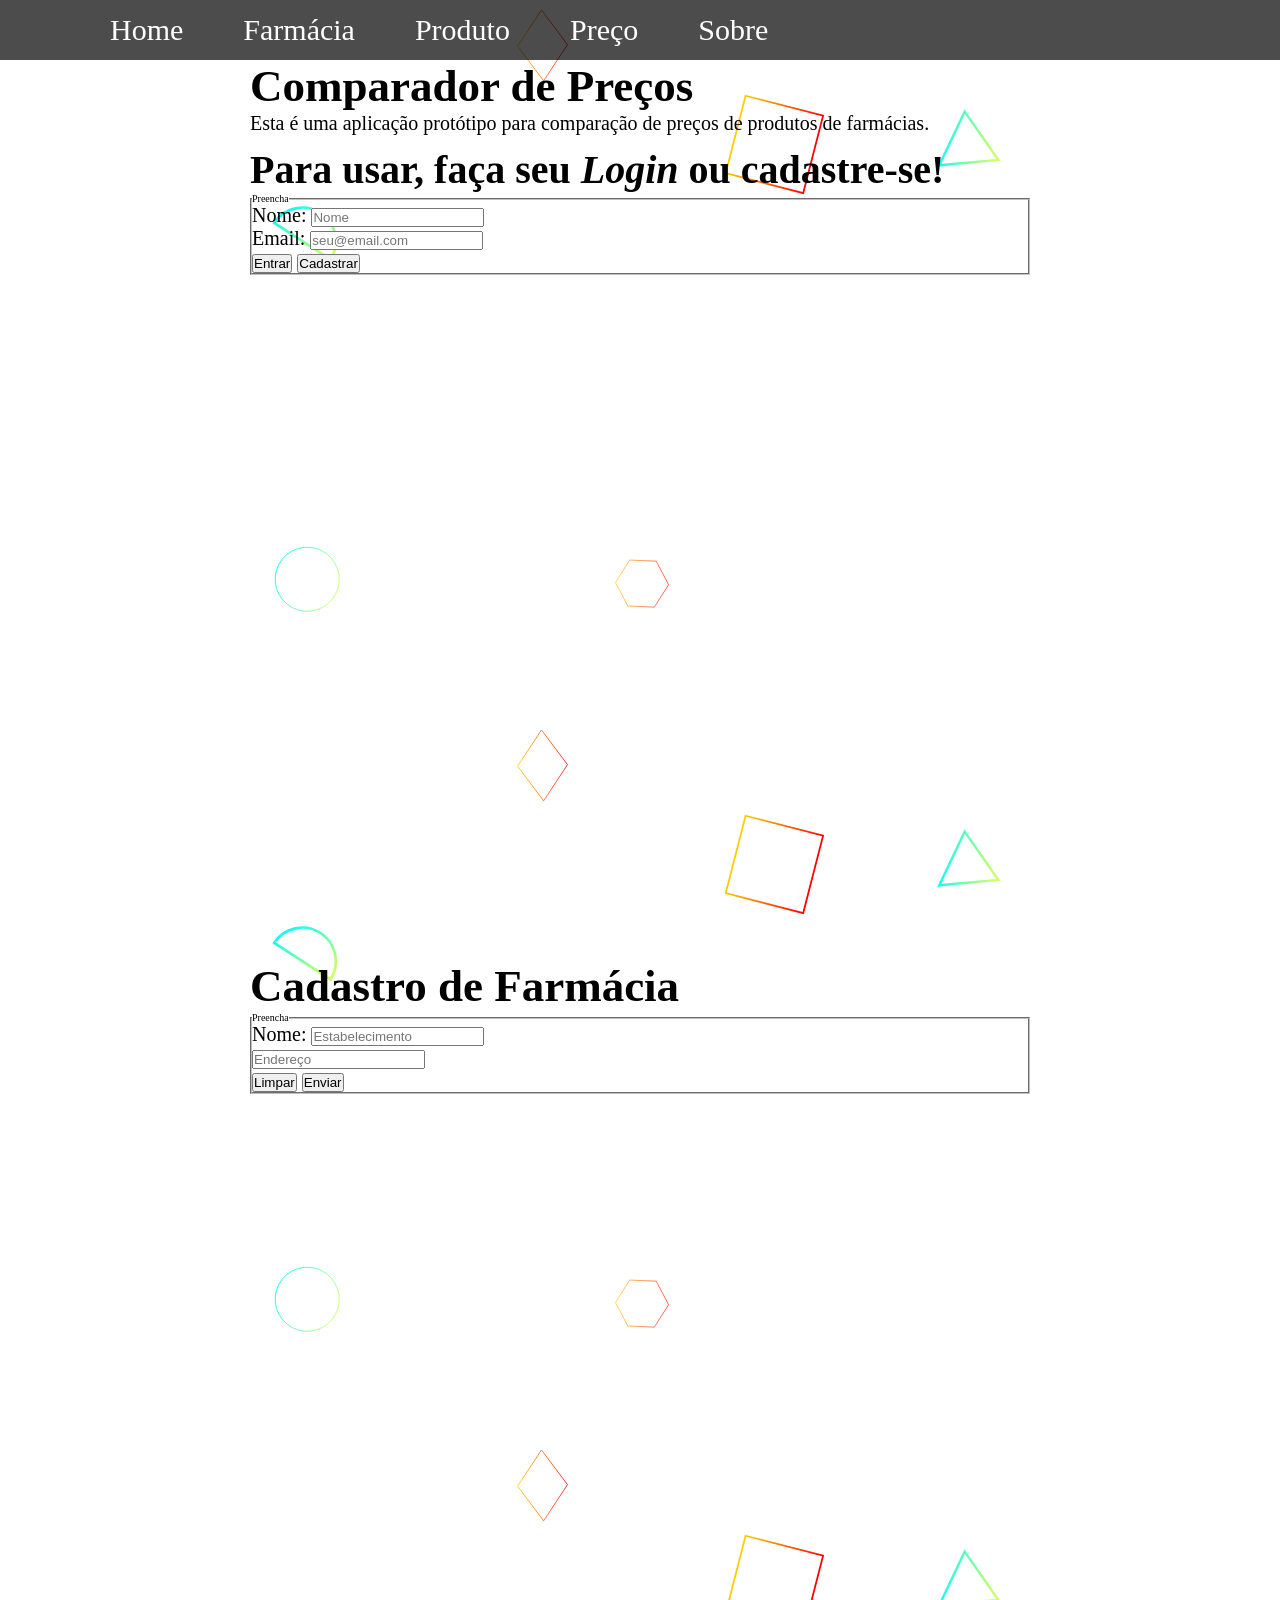
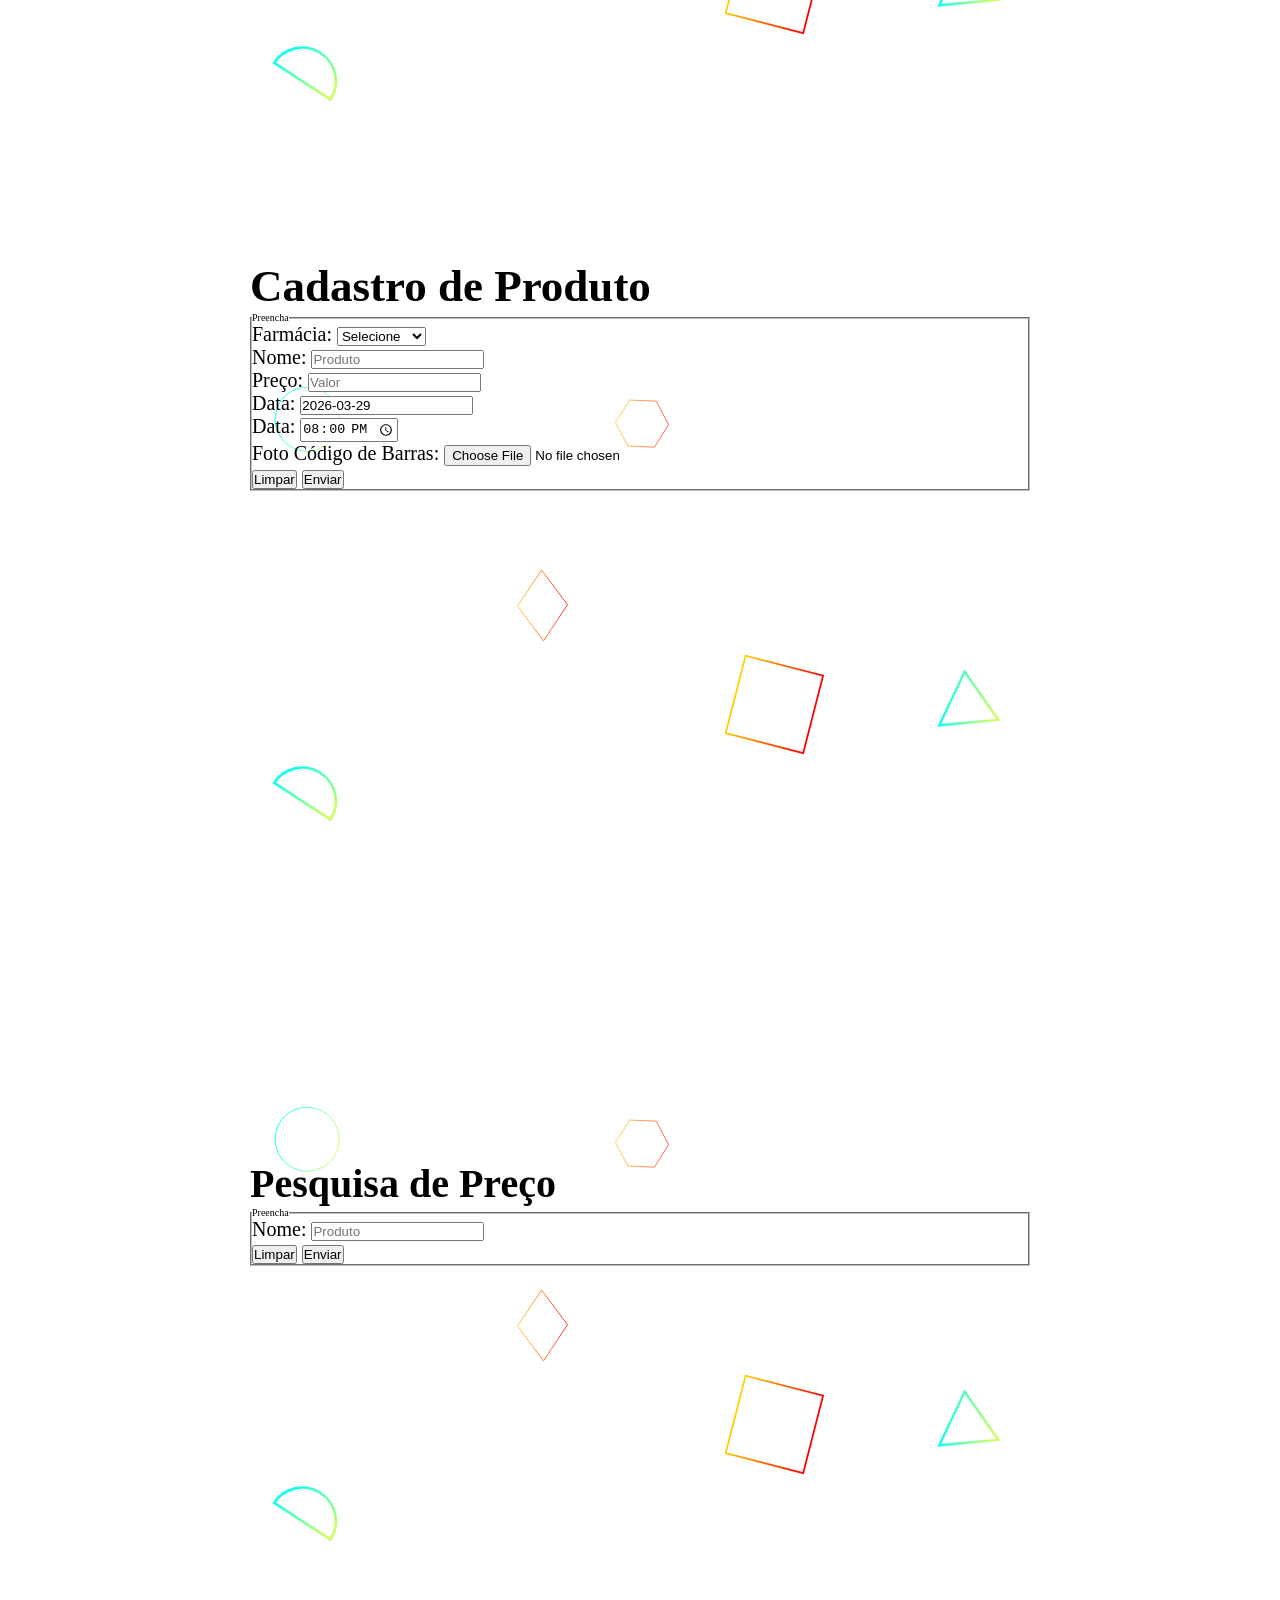
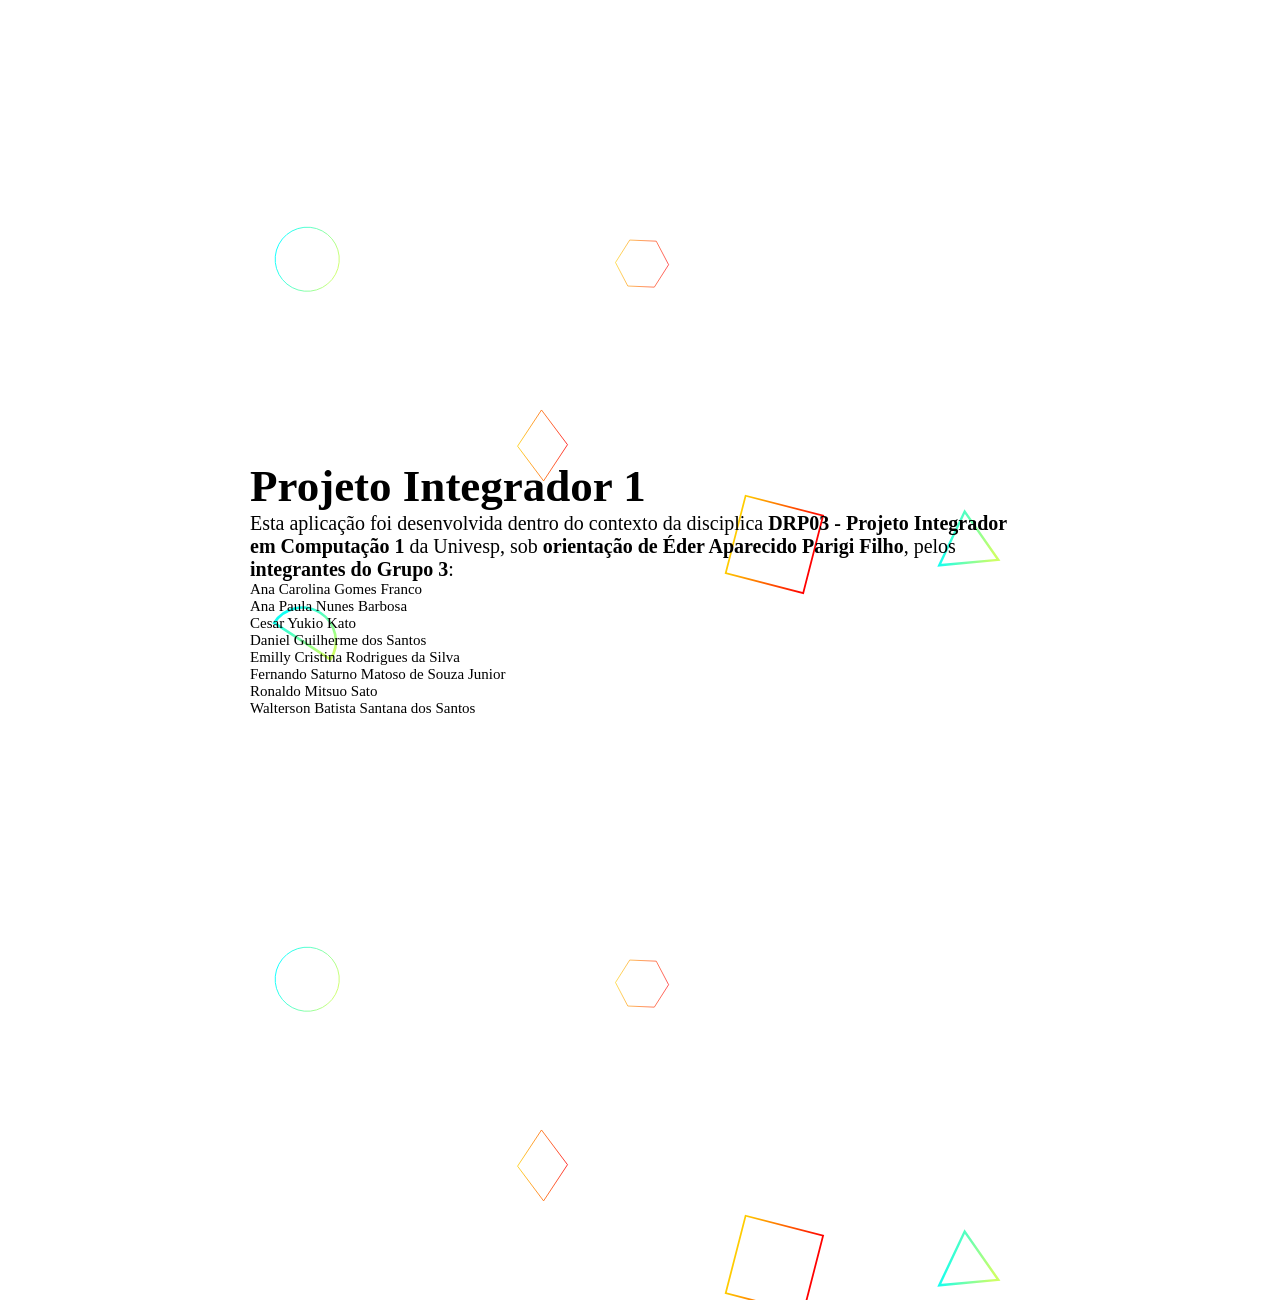
==== index.html @ 7cfabc52 "Inicializando" ====
<!DOCTYPE html>
<html lang="pt-BR">

<head>
  <meta charset="UTF-8">
  <meta name="viewport" content="width=device-width, initial-scale=0">
  <title>Projeto Integrador 1</title>
  <link rel="preconnect" href="https://fonts.googleapis.com">
  <link rel="preconnect" href="https://fonts.gstatic.com" crossorigin>
  <link
    href="https://fonts.googleapis.com/css2?family=Montserrat:ital,wght@0,100..900;1,100..900&family=Open+Sans:ital,wght@0,300..800;1,300..800&display=swap"
    rel="stylesheet">
  <link rel="stylesheet" href="./assets/css/styles.css">
</head>

<body id="body" class="main-bg main-content">

  <!--Menu de Navegação-->
  <aside id="menu" class="menu">
    <div class="menu-content">
      <nav>
        <ul>
          <li><a href="#home">Home</a></li>
          <li><a href="#formulario-farmacia">Farmácia</a></li>
          <li><a href="#formulario-produto">Produto</a></li>
          <li><a href="#formulario-preco">Preço</a></li>
          <li><a href="#about">Sobre</a></li>
        </ul>
      </nav>
    </div>
  </aside>

  <div class="menu-spacing"></div>

  <!--Home-->
  <section class="main-content section-page">
    <div id="home" class="home" action="#">
      <h2>Comparador de Preços</h2>
      <p>
        Esta é uma aplicação protótipo para comparação de preços de produtos de farmácias.
      </p>
      <br>
      <h3>
        Para usar, faça seu <i>Login</i> ou cadastre-se!
      </h3>
      <form id="login-cadastro" action="#" method="get" target="_blank">
        <fieldset class="fieldset">
          <legend>Preencha</legend>
          <p>
            <label for="nome-usuario">Nome:</label>
            <input type="text" id="nome-usuario" name="nome-usuario" placeholder="Nome" required>
          </p>
          <p>
            <label for="email-usuario">Email:</label>
            <input type="email" id="email-usuario" name="email-usuario" placeholder="seu@email.com" required>
          </p>
          <p>
            <button type="submit">Entrar</button>
            <button type="submit">Cadastrar</button>
          </p>
        </fieldset>
      </form>
    </div>
  </section>

  <div class="menu-spacing"></div>

  <!--Cadastro Farmácia-->
  <section class="main-content section-page">
    <h2>Cadastro de Farmácia</h2>
    <form id="formulario-farmacia" action="#" method="get" target="_blank">
      <fieldset class="fieldset">
        <legend>Preencha</legend>
        <p>
          <label for="nome_farmacia">Nome:</label>
          <input type="text" id="nome_farmacia" name="nome_farmacia" placeholder="Estabelecimento" required>
        </p>
        <p>
          <label for="endereco"></label>
          <input type="text" id="endereco" name="endereco" placeholder="Endereço" required>
        </p>
        <p class="button">
          <button type="reset">Limpar</button>
          <button type="submit">Enviar</button>
        </p>
      </fieldset>
    </form>
  </section>

  <div class="menu-spacing"></div>

  <!--Cadastro Produto-->
  <section class="main-content section-page">
    <h2>Cadastro de Produto</h2>
    <form id="formulario-produto" action="#" method="get" target="_blank">
      <fieldset class="fieldset">
        <legend>Preencha</legend>
        <p>
          <label for="select">Farmácia:</label>
          <select id="select" name="select">
            <option value="Valor 0" label="Selecione"></option>
            <option value="Valor 1" label="Farmácia 1"></option>
            <option value="Valor 2" label="Farmácia 2"></option>
            <option value="Valor 3" label="Farmácia 3"></option>
          </select>
        </p>
        <p>
          <label for="nome-produto">Nome:</label>
          <input type="text" id="nome" name="nome" placeholder="Produto" required>
        </p>
        <p>
          <label for="valor">Preço:</label>
          <input type="text" id="valor" name="valor" placeholder="Valor" required>
        </p>
        <p>
          <label for="date">Data:</label>
          <input type="datetime" id="date" name="date" value="2026-03-29" required>
        </p>
        <p>
          <label for="time">Data:</label>
          <input type="time" id="time" name="time" value="20:00" required>
        </p>

        <p>
          <label for="foto_codigo">Foto Código de Barras:</label>
          <input type="file" id="foto_codigo" name="foto_codigo" accept="image/*">
        </p>
        <p>
          <button type="reset">Limpar</button>
          <button type="submit">Enviar</button>
        </p>
      </fieldset>
    </form>
  </section>

  <div class="menu-spacing"></div>

  <!--Pesquisa Preços-->
  <section class="main-content section-page">
    <h3>Pesquisa de Preço</h3>
    <form id="formulario-preco" action="#" method="get" target="_blank">
      <fieldset class="fieldset">
        <legend>Preencha</legend>
        <p>
          <label for="preco-produto">Nome:</label>
          <input type="text" id="preco-produto" name="preco-produto" placeholder="Produto" required>
        </p>
        <p>
          <button type="reset">Limpar</button>
          <button type="submit">Enviar</button>
        </p>
      </fieldset>
    </form>
  </section>

  <div class="menu-spacing"></div>

  <!--Sobre-->
  <section id="about" class="about main-content section-page">
    <div class="about-content">
      <h2>Projeto Integrador 1</h2>
      <p>Esta aplicação foi desenvolvida dentro do contexto da disciplica <b>DRP03 - Projeto Integrador em Computação
          1</b> da Univesp, sob <b>orientação de Éder Aparecido Parigi Filho</b>, pelos <b>integrantes do Grupo 3</b>:
      </p>
      <div>
        <ul class="integrantes">
          <li>Ana Carolina Gomes Franco </li>
          <li>Ana Paula Nunes Barbosa </li>
          <li>Cesar Yukio Kato </li>
          <li>Daniel Guilherme dos Santos </li>
          <li>Emilly Cristina Rodrigues da Silva </li>
          <li>Fernando Saturno Matoso de Souza Junior </li>
          <li>Ronaldo Mitsuo Sato </li>
          <li>Walterson Batista Santana dos Santos </li>
        </ul>
      </div>
    </div>
  </section>

</body>

</html>
---- assets/css/styles.css ----
:root {  /* forma de se definir variáveis */
  --gap: 6rem;  /* padronizar espaçamento das seções */
}

* {  /* seletor de tudo */
  margin: 0;
  padding: 0;
  box-sizing: border-box;
}

/* border-box
  para fora: margin;
  para dentro: border, padding (e content)
*/

html {  /* seletor por elemento */
  font-size: 62.5%;  /* para usar unidade relativa rem */
  scroll-behavior: smooth;
}

h1 {
  font-size: 5rem;
  text-transform: uppercase;  /* Letras maiúsculas */
}

h2 {
    font-size: 4.5rem;
}

h3 {
    font-size: 4rem;
}


p {
  font-size: 2rem;
}
/* a {
  text-decoration: none;
} */

.montserrat {  /* para headings */
  /* 
  <weight>: Use a value from 100 to 900
  <uniquifier>: Use a unique and descriptive class name
  */
  font-family: "Montserrat", sans-serif;
  font-optical-sizing: auto;
  font-weight: 400;
  font-style: normal;
}

.open-sans {  /* para textos */
  /* 
  <weight>: Use a value from 300 to 800
  <uniquifier>: Use a unique and descriptive class name
  */
  font-family: "Open Sans", sans-serif;
  font-optical-sizing: auto;
  font-weight: 500;
  font-style: normal;
  font-variation-settings:
    "wdth" 100;
}

/* #body {
  padding-top: var(--gap);
} */


/*
  Sintaxe seletor de classe: .nome_classe
    onde, "." é o seletor para classe e "nome_classe", a classe selecionada
*/

.main-bg {  /* fundo principal */
  background-image: url('../img/scattered.svg');
  background-position: center center;
  color: black;
}

.main-content {  /* sustenta o conteúdo */
  max-width: 90rem;
  margin: 0 auto;
}

.section-page {  /* Landing Page */
  min-height: 100vh;  /* cada seção de página ocupará o espaço vertical do viewport */
  padding: var(--gap);
}

.menu {
  background: rgba(0, 0, 0, 0.7);
  position: fixed;  /* fixar sempre no topo (outros elementos não sabem disso) */
  left: 0;   /*                                                */
  top: 0;    /*  Fixando e Evitando comportamentos indesejados */
  right: 0;  /*                                                */
  width: 100%;  /* comprimento do viewport */
  height: 6rem;
}

.menu-content {
  display: flex;
  justify-content: space-between;
  align-items: center;
  padding-bottom: 0;
  padding-top: 0;
}

.menu ul {
  list-style: none;
  display: flex; 
  max-width: 100%;
  padding: 0 8rem;  /* padding laterais */
  margin: 0 auto;
}

.menu ul li a {
  font-size: 3rem;
  color: white;
  text-decoration: none;
  display: block;
  padding: 1.25rem 3rem;
  position: relative;
}

.menu ul li a::after {
  content: '';
  position: absolute;
  bottom: 1.2rem;
  left: 50%;
  width: 0;
  height: 0.25rem;
  background: rgba(0, 0, 0, 0.7)  ;
  transition: all 300ms ease-in-out;
  z-index: -1;
}

.menu ul li a:hover::after {
  width: 72%;
  left: 13%;
}

.menu-spacing {
  position: relative;
}

#home {
  /* display: flex;
  justify-content: space-between; */
  /* align-items: center; */
}

.integrantes {
  font-size: 1.5rem;
}

.integrantes ul {
  align-content: center;
}

.integrantes li {
  list-style: none;
}
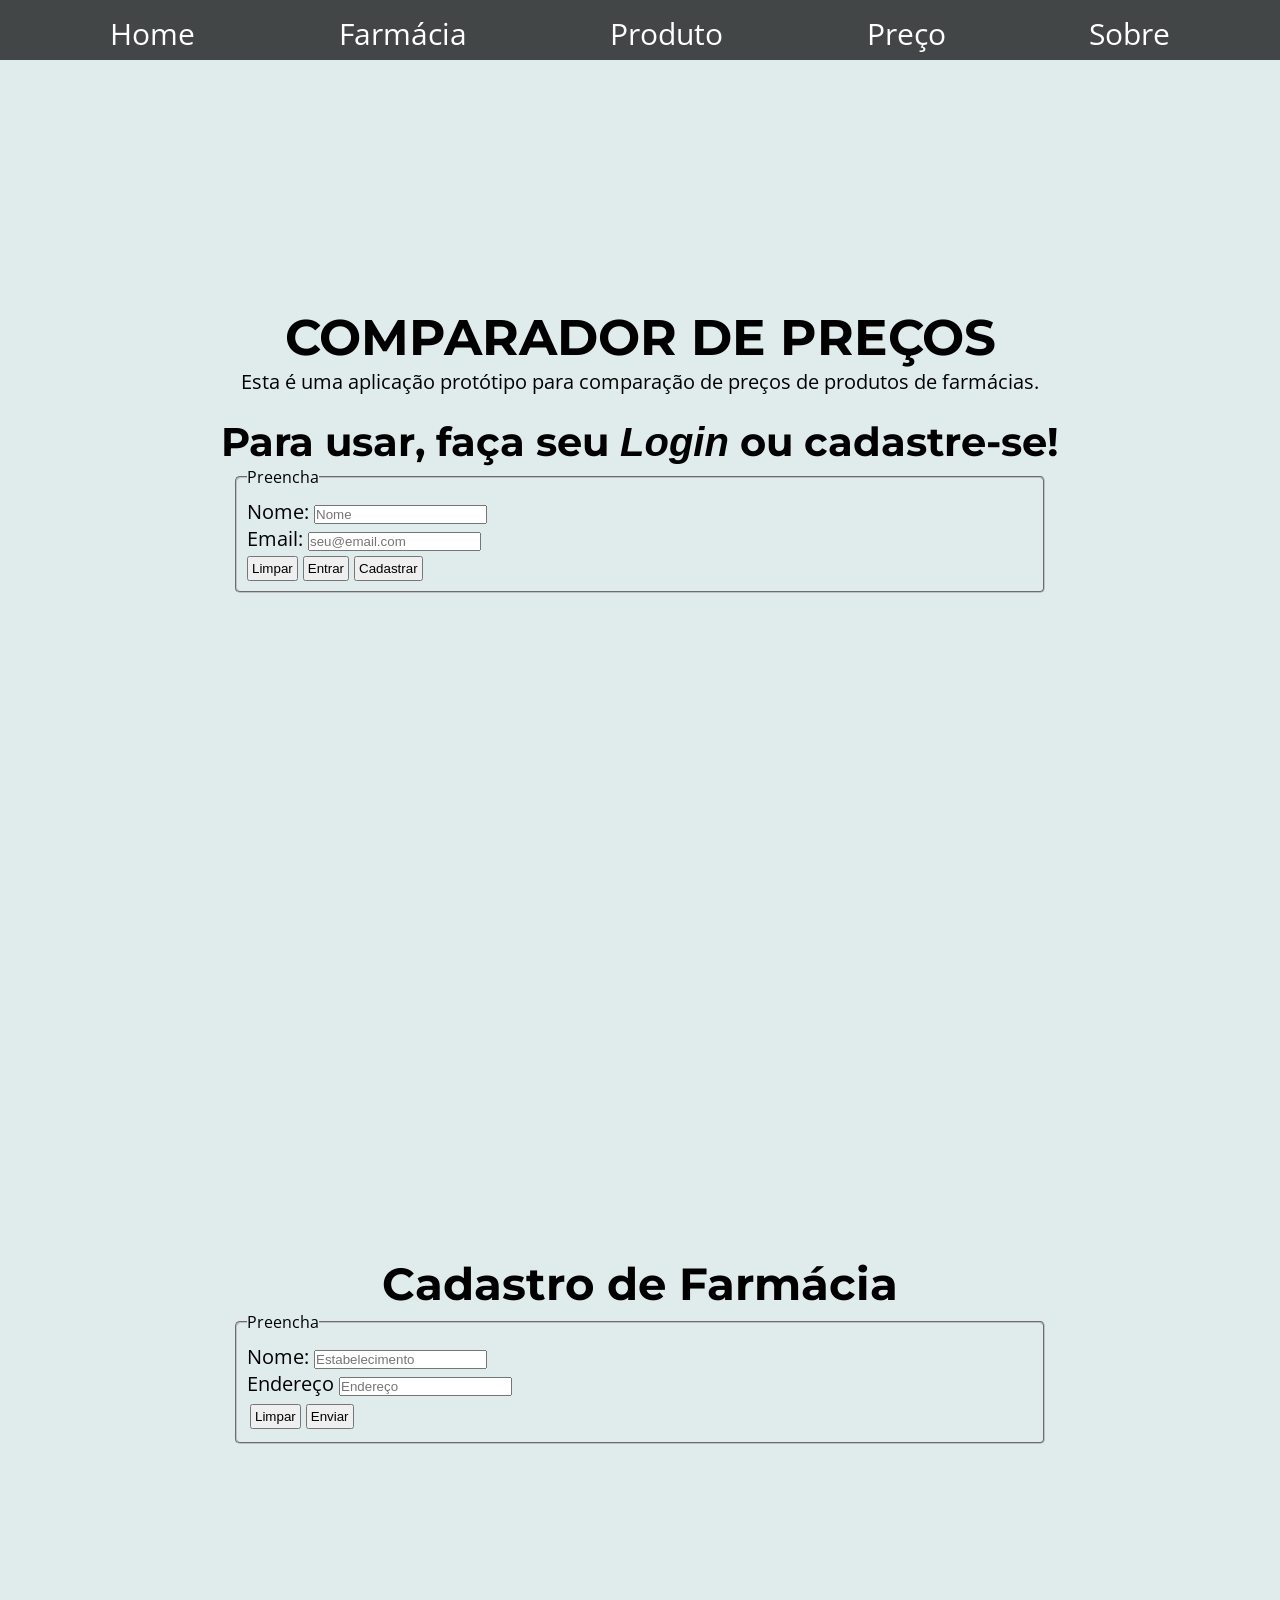
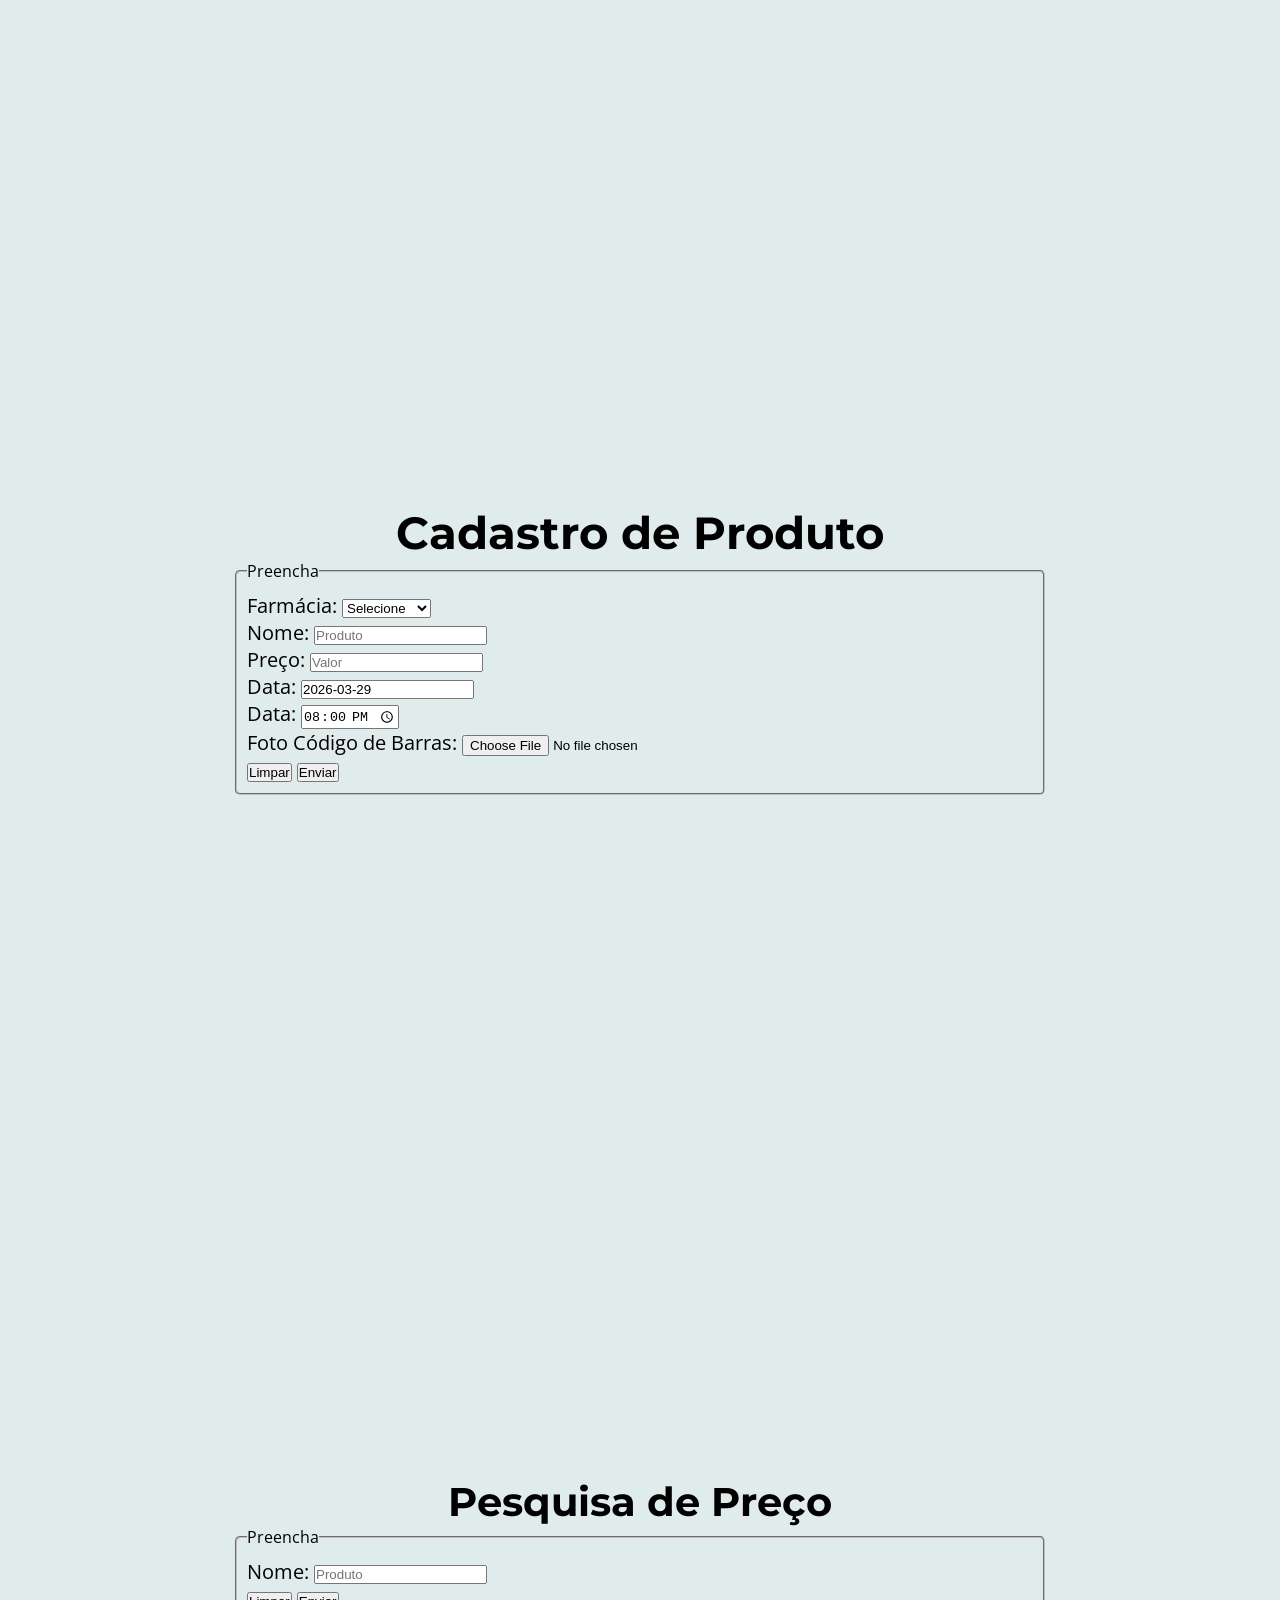
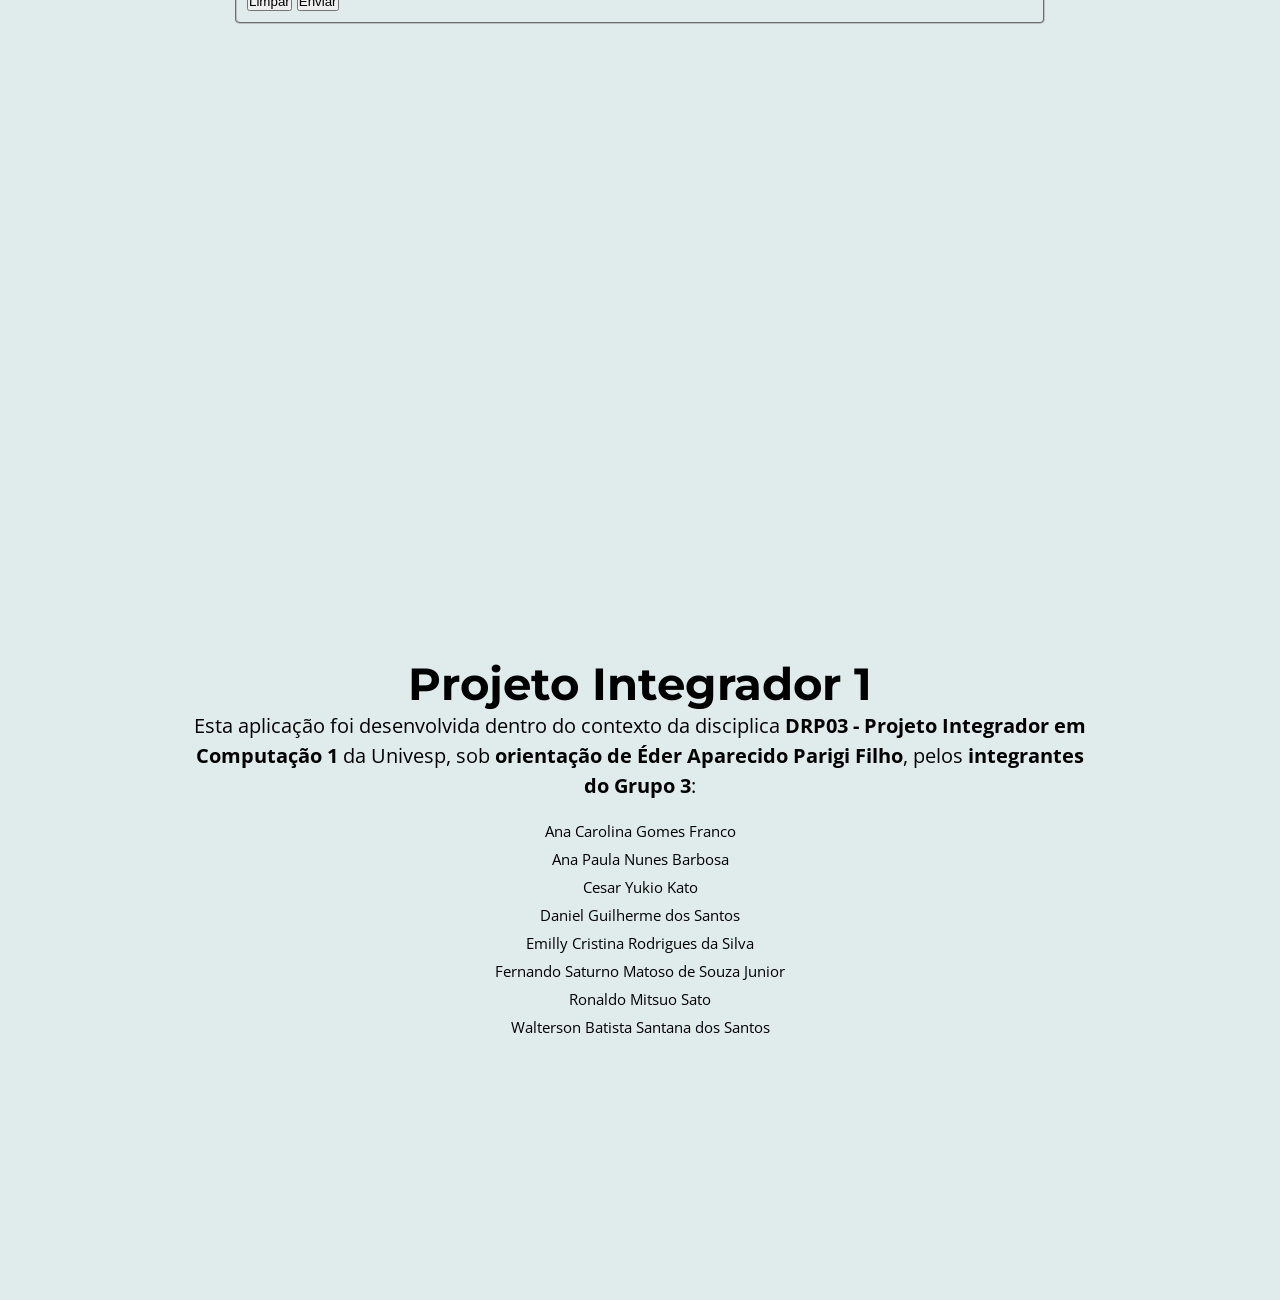
==== commit c05a5357: "Melhorando estilo e html; incluindo requirements do ambiente" ====
--- a/index.html
+++ b/index.html
@@ -17,25 +17,24 @@
 
   <!--Menu de Navegação-->
   <aside id="menu" class="menu">
-    <div class="menu-content">
-      <nav>
-        <ul>
-          <li><a href="#home">Home</a></li>
-          <li><a href="#formulario-farmacia">Farmácia</a></li>
-          <li><a href="#formulario-produto">Produto</a></li>
-          <li><a href="#formulario-preco">Preço</a></li>
-          <li><a href="#about">Sobre</a></li>
-        </ul>
-      </nav>
-    </div>
+    <!-- <div> -->
+    <nav>
+      <ul class="menu-content">
+        <li><a href="#home">Home</a></li>
+        <li><a href="#farmacia">Farmácia</a></li>
+        <li><a href="#produto">Produto</a></li>
+        <li><a href="#preco">Preço</a></li>
+        <li><a href="#about">Sobre</a></li>
+      </ul>
+    </nav>
+    <!-- </div> -->
   </aside>
 
-  <div class="menu-spacing"></div>
 
   <!--Home-->
   <section class="main-content section-page">
-    <div id="home" class="home" action="#">
-      <h2>Comparador de Preços</h2>
+    <div id="home" action="#">
+      <h1>Comparador de Preços</h1>
       <p>
         Esta é uma aplicação protótipo para comparação de preços de produtos de farmácias.
       </p>
@@ -55,113 +54,120 @@
             <input type="email" id="email-usuario" name="email-usuario" placeholder="seu@email.com" required>
           </p>
           <p>
-            <button type="submit">Entrar</button>
-            <button type="submit">Cadastrar</button>
+            <button type="reset" class="button">Limpar</button>
+            <button type="submit" class="button">Entrar</button>
+            <button type="submit" class="button">Cadastrar</button>
           </p>
         </fieldset>
       </form>
     </div>
   </section>
 
-  <div class="menu-spacing"></div>
-
   <!--Cadastro Farmácia-->
-  <section class="main-content section-page">
-    <h2>Cadastro de Farmácia</h2>
-    <form id="formulario-farmacia" action="#" method="get" target="_blank">
-      <fieldset class="fieldset">
-        <legend>Preencha</legend>
-        <p>
-          <label for="nome_farmacia">Nome:</label>
-          <input type="text" id="nome_farmacia" name="nome_farmacia" placeholder="Estabelecimento" required>
-        </p>
-        <p>
-          <label for="endereco"></label>
-          <input type="text" id="endereco" name="endereco" placeholder="Endereço" required>
-        </p>
-        <p class="button">
-          <button type="reset">Limpar</button>
-          <button type="submit">Enviar</button>
-        </p>
-      </fieldset>
-    </form>
+  <section id="farmacia" class="main-content section-page">
+    <div>
+      <h2>Cadastro de Farmácia</h2>
+      <form id="formulario-farmacia" action="#" method="get" target="_blank">
+        <fieldset class="fieldset">
+          <legend>Preencha</legend>
+          <p>
+            <label for="nome_farmacia">Nome:</label>
+            <input type="text" id="nome_farmacia" name="nome_farmacia" placeholder="Estabelecimento" required>
+          </p>
+          <p>
+            <label for="endereco">Endereço</label>
+            <input type="text" id="endereco" name="endereco" placeholder="Endereço" required>
+          </p>
+          <p class="button">
+            <button type="reset" class="button">Limpar</button>
+            <button type="submit" class="button">Enviar</button>
+          </p>
+        </fieldset>
+      </form>
+    </div>
   </section>
 
-  <div class="menu-spacing"></div>
+  <!-- <div class="menu-spacing"></div> -->
 
   <!--Cadastro Produto-->
-  <section class="main-content section-page">
-    <h2>Cadastro de Produto</h2>
-    <form id="formulario-produto" action="#" method="get" target="_blank">
-      <fieldset class="fieldset">
-        <legend>Preencha</legend>
-        <p>
-          <label for="select">Farmácia:</label>
-          <select id="select" name="select">
-            <option value="Valor 0" label="Selecione"></option>
-            <option value="Valor 1" label="Farmácia 1"></option>
-            <option value="Valor 2" label="Farmácia 2"></option>
-            <option value="Valor 3" label="Farmácia 3"></option>
-          </select>
-        </p>
-        <p>
-          <label for="nome-produto">Nome:</label>
-          <input type="text" id="nome" name="nome" placeholder="Produto" required>
-        </p>
-        <p>
-          <label for="valor">Preço:</label>
-          <input type="text" id="valor" name="valor" placeholder="Valor" required>
-        </p>
-        <p>
-          <label for="date">Data:</label>
-          <input type="datetime" id="date" name="date" value="2026-03-29" required>
-        </p>
-        <p>
-          <label for="time">Data:</label>
-          <input type="time" id="time" name="time" value="20:00" required>
-        </p>
+  <section id="produto" class="main-content section-page">
+    <div>
+      <h2>Cadastro de Produto</h2>
+      <form id="formulario-produto" action="#" method="get" target="_blank">
+        <fieldset class="fieldset">
+          <legend>Preencha</legend>
+          <p>
+            <label for="select">Farmácia:</label>
+            <select id="select" name="select">
+              <option value="Valor 0" label="Selecione"></option>
+              <option value="Valor 1" label="Farmácia 1"></option>
+              <option value="Valor 2" label="Farmácia 2"></option>
+              <option value="Valor 3" label="Farmácia 3"></option>
+            </select>
+          </p>
+          <p>
+            <label for="nome-produto">Nome:</label>
+            <input type="text" id="nome" name="nome" placeholder="Produto" required>
+          </p>
+          <p>
+            <label for="valor">Preço:</label>
+            <input type="text" id="valor" name="valor" placeholder="Valor" required>
+          </p>
+          <p>
+            <label for="date">Data:</label>
+            <input type="datetime" id="date" name="date" value="2026-03-29" required>
+          </p>
+          <p>
+            <label for="time">Data:</label>
+            <input type="time" id="time" name="time" value="20:00" required>
+          </p>
 
-        <p>
-          <label for="foto_codigo">Foto Código de Barras:</label>
-          <input type="file" id="foto_codigo" name="foto_codigo" accept="image/*">
-        </p>
-        <p>
-          <button type="reset">Limpar</button>
-          <button type="submit">Enviar</button>
-        </p>
-      </fieldset>
-    </form>
+          <p>
+            <label for="foto_codigo">Foto Código de Barras:</label>
+            <input type="file" id="foto_codigo" name="foto_codigo" accept="image/*">
+          </p>
+          <p>
+            <button type="reset">Limpar</button>
+            <button type="submit">Enviar</button>
+          </p>
+        </fieldset>
+      </form>
+    </div>
   </section>
 
-  <div class="menu-spacing"></div>
+  <!-- <div class="menu-spacing"></div> -->
 
   <!--Pesquisa Preços-->
-  <section class="main-content section-page">
-    <h3>Pesquisa de Preço</h3>
-    <form id="formulario-preco" action="#" method="get" target="_blank">
-      <fieldset class="fieldset">
-        <legend>Preencha</legend>
-        <p>
-          <label for="preco-produto">Nome:</label>
-          <input type="text" id="preco-produto" name="preco-produto" placeholder="Produto" required>
-        </p>
-        <p>
-          <button type="reset">Limpar</button>
-          <button type="submit">Enviar</button>
-        </p>
-      </fieldset>
-    </form>
+  <section id="preco" class="main-content section-page">
+    <div>
+      <h3>Pesquisa de Preço</h3>
+      <form id="formulario-preco" action="#" method="get" target="_blank">
+        <fieldset class="fieldset">
+          <legend>Preencha</legend>
+          <p>
+            <label for="preco-produto">Nome:</label>
+            <input type="text" id="preco-produto" name="preco-produto" placeholder="Produto" required>
+          </p>
+          <p>
+            <button type="reset">Limpar</button>
+            <button type="submit">Enviar</button>
+          </p>
+        </fieldset>
+      </form>
+    </div>
   </section>
 
-  <div class="menu-spacing"></div>
+  <!-- <div class="menu-spacing"></div> -->
 
   <!--Sobre-->
-  <section id="about" class="about main-content section-page">
-    <div class="about-content">
-      <h2>Projeto Integrador 1</h2>
-      <p>Esta aplicação foi desenvolvida dentro do contexto da disciplica <b>DRP03 - Projeto Integrador em Computação
-          1</b> da Univesp, sob <b>orientação de Éder Aparecido Parigi Filho</b>, pelos <b>integrantes do Grupo 3</b>:
-      </p>
+  <section id="about" class="main-content section-page">
+    <div>
+      <div class="about">
+        <h2>Projeto Integrador 1</h2>
+        <p>Esta aplicação foi desenvolvida dentro do contexto da disciplica <b>DRP03 - Projeto Integrador em Computação
+            1</b> da Univesp, sob <b>orientação de Éder Aparecido Parigi Filho</b>, pelos <b>integrantes do Grupo 3</b>:
+        </p>
+      </div>
       <div>
         <ul class="integrantes">
           <li>Ana Carolina Gomes Franco </li>
--- a/assets/css/styles.css
+++ b/assets/css/styles.css
@@ -2,10 +2,12 @@
   --gap: 6rem;  /* padronizar espaçamento das seções */
 }
 
-* {  /* seletor de tudo */
+* {  /* seletor universal: seleciona tudo */
   margin: 0;
   padding: 0;
-  box-sizing: border-box;
+  box-sizing: border-box;  
+  /* caixa - para dentro: border, padding (e content), para fora: margin */
+  /* Landing page: elementos da largura da tela */
 }
 
 /* border-box
@@ -15,7 +17,10 @@
 
 html {  /* seletor por elemento */
   font-size: 62.5%;  /* para usar unidade relativa rem */
+  font-family: sans-serif;
   scroll-behavior: smooth;
+  scroll-padding-top: 8rem;
+  /* scroll-margin-top: 6rem; */
 }
 
 h1 {
@@ -35,6 +40,7 @@
 p {
   font-size: 2rem;
 }
+
 /* a {
   text-decoration: none;
 } */
@@ -46,7 +52,7 @@
   */
   font-family: "Montserrat", sans-serif;
   font-optical-sizing: auto;
-  font-weight: 400;
+  font-weight: 500;
   font-style: normal;
 }
 
@@ -57,46 +63,63 @@
   */
   font-family: "Open Sans", sans-serif;
   font-optical-sizing: auto;
-  font-weight: 500;
+  font-weight: 400;
   font-style: normal;
-  font-variation-settings:
-    "wdth" 100;
-}
-
-/* #body {
-  padding-top: var(--gap);
-} */
-
+  font-variation-settings: "wdth" 100;
+}
+
+#body {  /* seletor por id */
+  font-family: "Open Sans", sans-serif;
+  font-size: 1.6rem;  /* 16px */
+  max-width: 100%;
+  background-color: #e0ebeb;
+  /* background-image: url('../img/scattered.svg'); */
+  /* background-position: center center; */
+}
+
+h1, h2, h3, h4, h5, h6 {
+  font-family: "Montserrat", sans-serif;
+}
 
 /*
-  Sintaxe seletor de classe: .nome_classe
+  Sintaxe seletor de classe:
+    
+    .nome_classe
+    
     onde, "." é o seletor para classe e "nome_classe", a classe selecionada
 */
 
-.main-bg {  /* fundo principal */
-  background-image: url('../img/scattered.svg');
+/* fundo principal */
+.main-bg {
+  /* background-image: url('../img/scattered.svg'); */
   background-position: center center;
   color: black;
 }
 
-.main-content {  /* sustenta o conteúdo */
-  max-width: 90rem;
+/* sustentar o conteúdo */
+.main-content {
+  max-width: 100rem;
   margin: 0 auto;
+  /* padding-top: var(--gap); */
 }
 
 .section-page {  /* Landing Page */
   min-height: 100vh;  /* cada seção de página ocupará o espaço vertical do viewport */
-  padding: var(--gap);
+  display: flex;
+  flex-direction: column;  /* direção eixo principal */
+  justify-content: center;
+  text-align: center;
+  padding-top: -(var(--gap));
 }
 
 .menu {
   background: rgba(0, 0, 0, 0.7);
   position: fixed;  /* fixar sempre no topo (outros elementos não sabem disso) */
   left: 0;   /*                                                */
-  top: 0;    /*  Fixando e Evitando comportamentos indesejados */
+  top: 0;    /*  Fixando e evitando comportamentos indesejados */
   right: 0;  /*                                                */
   width: 100%;  /* comprimento do viewport */
-  height: 6rem;
+  height: var(--gap);
 }
 
 .menu-content {
@@ -131,26 +154,50 @@
   left: 50%;
   width: 0;
   height: 0.25rem;
-  background: rgba(0, 0, 0, 0.7)  ;
+  background: rgba(255, 255, 255, 0.5)  ;
   transition: all 300ms ease-in-out;
   z-index: -1;
 }
 
-.menu ul li a:hover::after {
+.menu ul li a:hover::after {  /* :hover psedo-seletor da passagem do cursor */
   width: 72%;
   left: 13%;
 }
 
-.menu-spacing {
-  position: relative;
-}
-
-#home {
+form {
+  display: inline-block;
+  text-align: left;
+  max-width: 90vh;
+  width: 100%;
+}
+
+.button {
+  padding: 0.3rem;
+}
+
+.fieldset {
+  padding: 1rem;
+  border-radius: 0.5rem;
+}
+
+#home {  /* seletor por id */
   /* display: flex;
   justify-content: space-between; */
   /* align-items: center; */
 }
 
+.about {
+    margin-bottom: 2rem; /*  */
+}
+
+.about p {  /* p descendente da .about */
+  max-width: 90rem;    /* Define a largura máxima desejada */
+  margin-left: auto;   /* Centraliza horizontalmente */
+  margin-right: auto;  /* Centraliza horizontalmente */
+  text-align: center;  /* Opcional: centraliza o texto dentro do parágrafo */
+  line-height: 1.5;    /* Melhora a legibilidade com espaçamento entre linhas */
+}
+
 .integrantes {
   font-size: 1.5rem;
 }
@@ -159,6 +206,15 @@
   align-content: center;
 }
 
+
 .integrantes li {
-  list-style: none;
-}+  list-style: none;      /* remover marcação */
+  margin-bottom: .8rem;  /* adiciona espaçamento vertical entre os itens */
+}
+
+.integrantes li:
+
+/* Remover espaçamento do último item (remover espaço no final da seção) */
+.integrantes li:last-child {
+    margin-bottom: 0;
+}
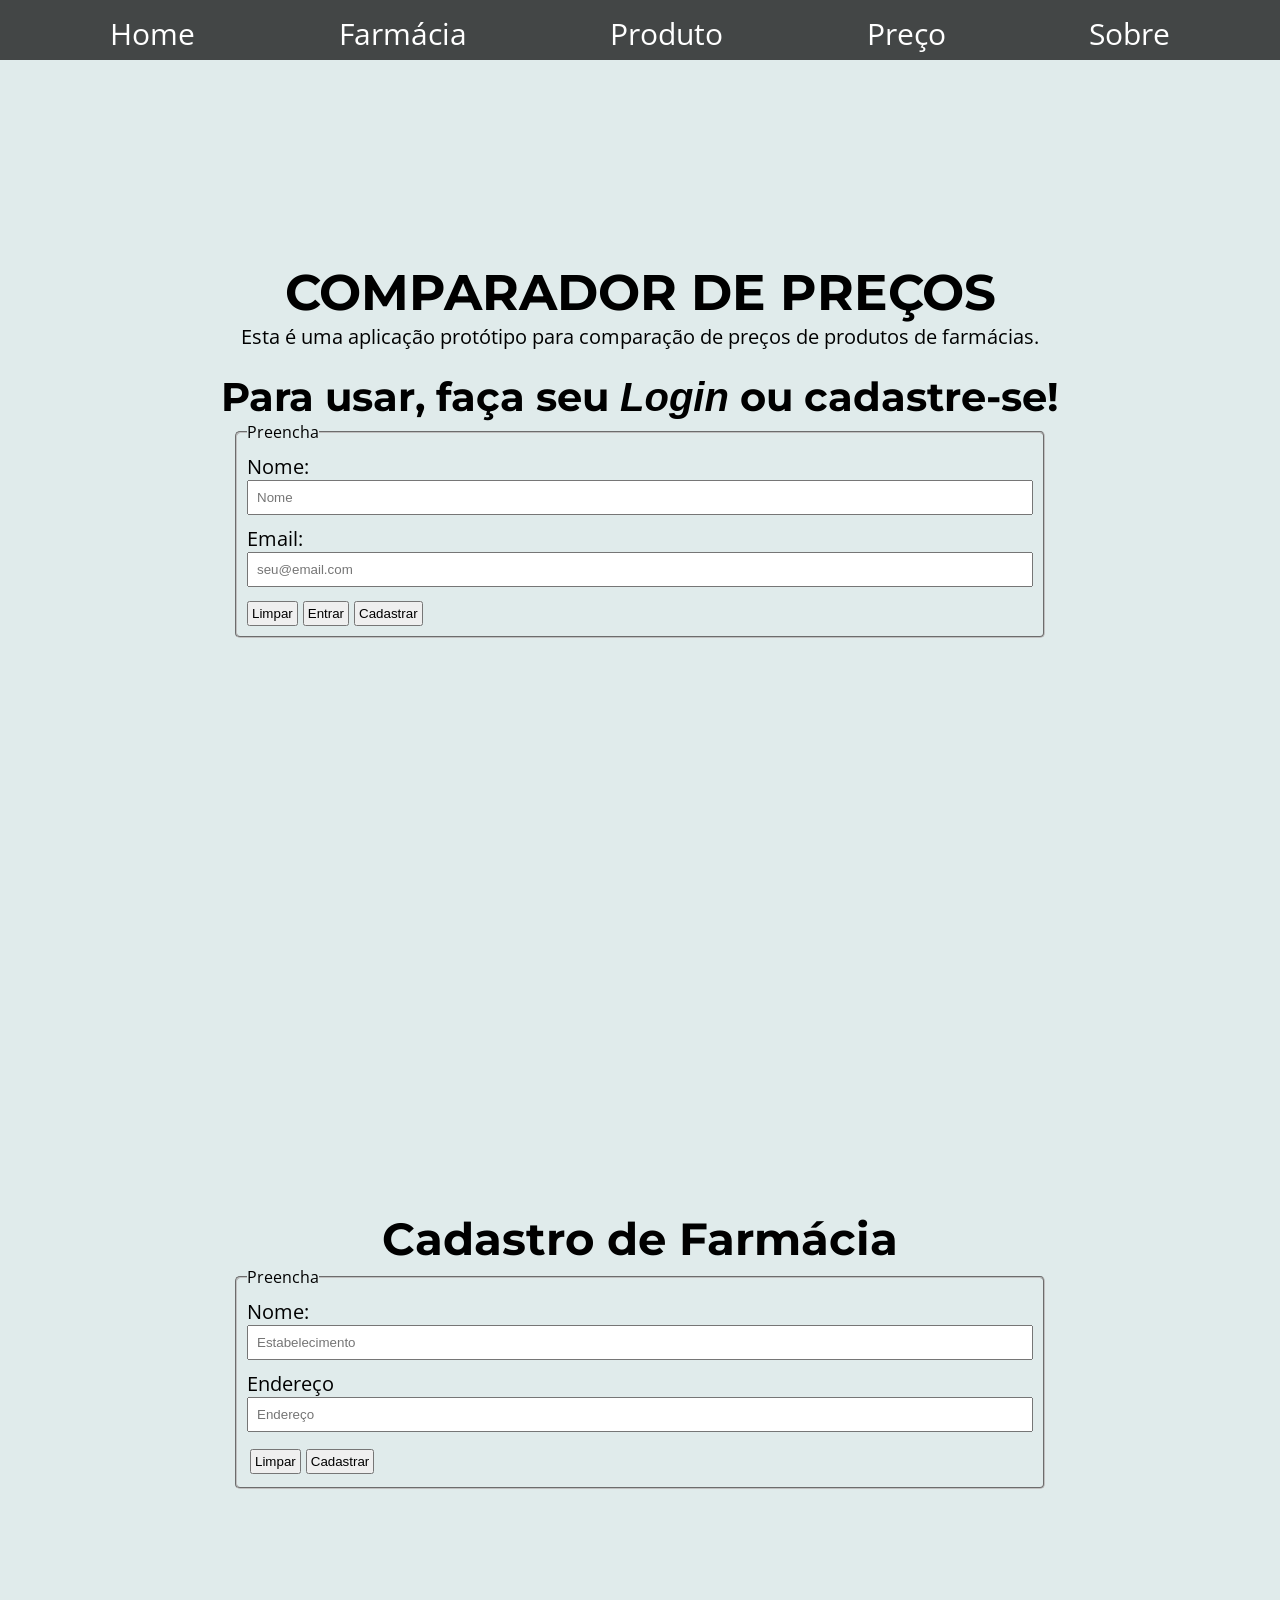
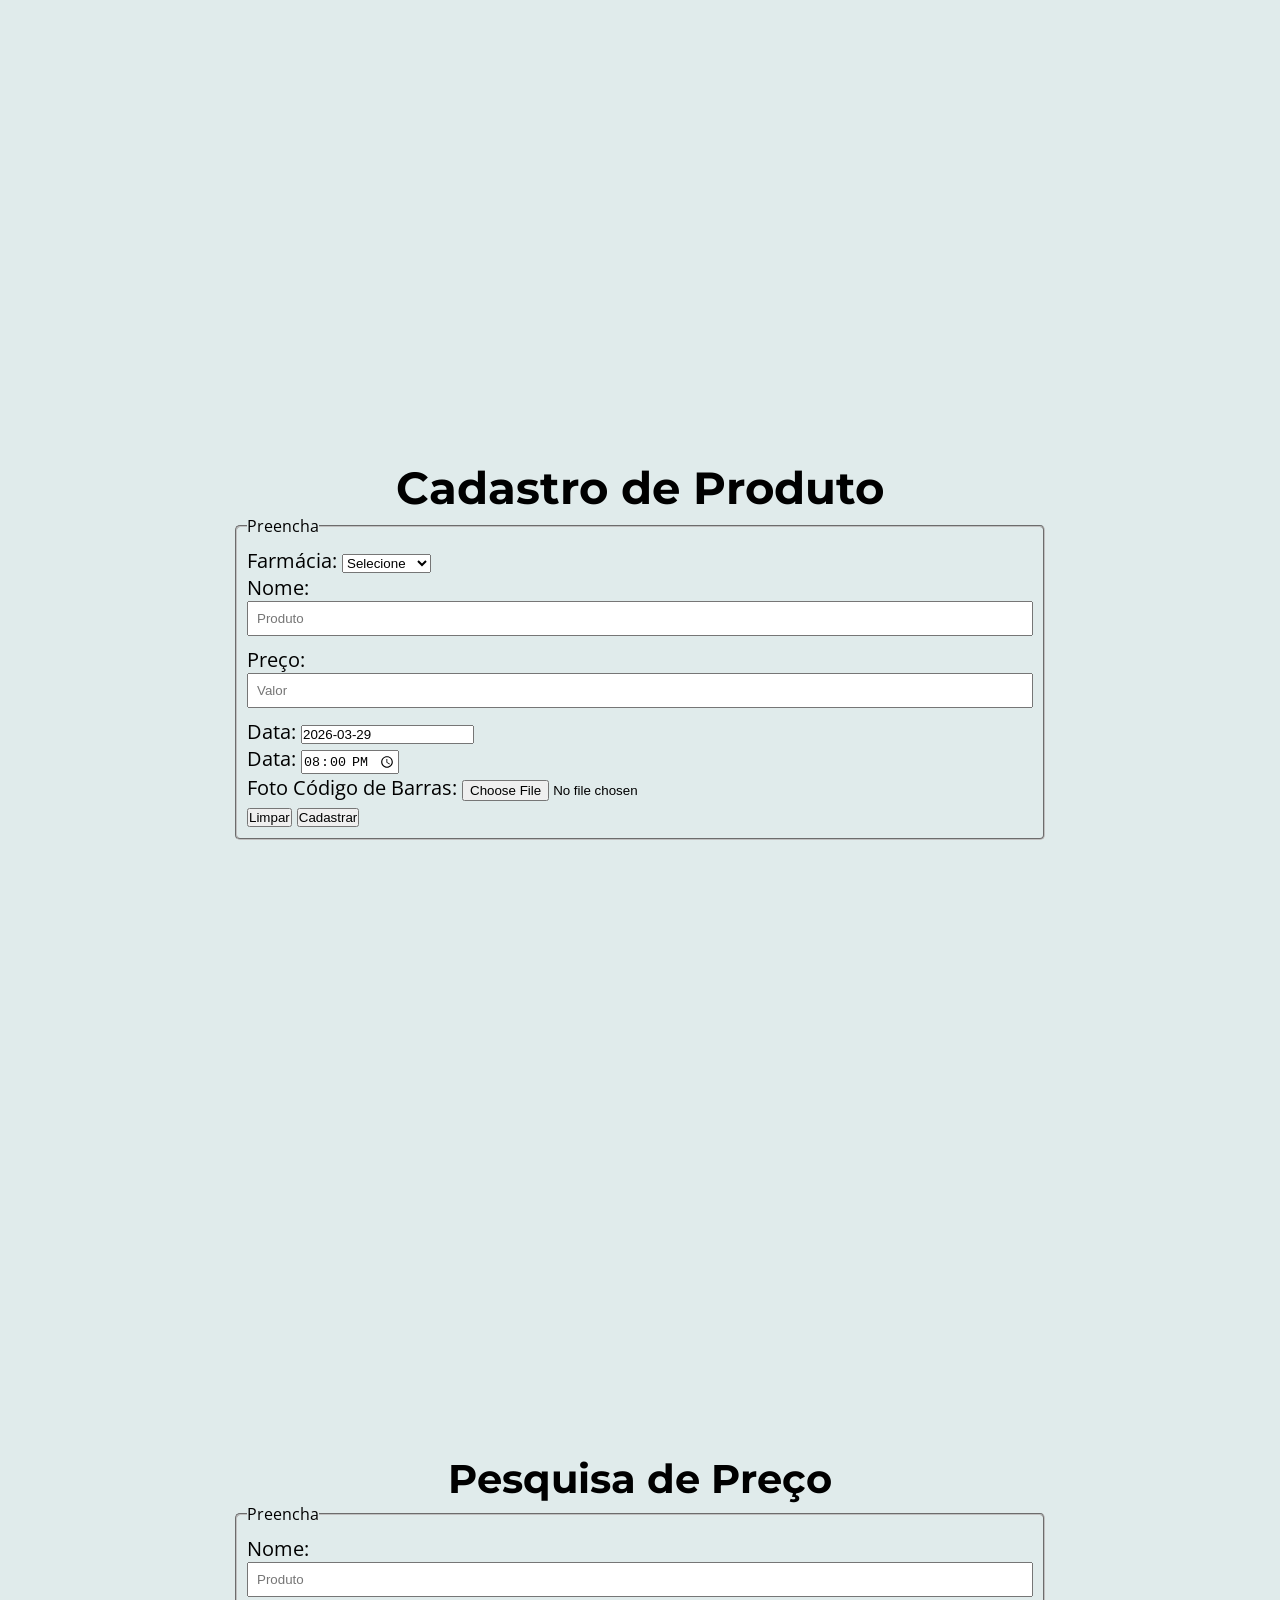
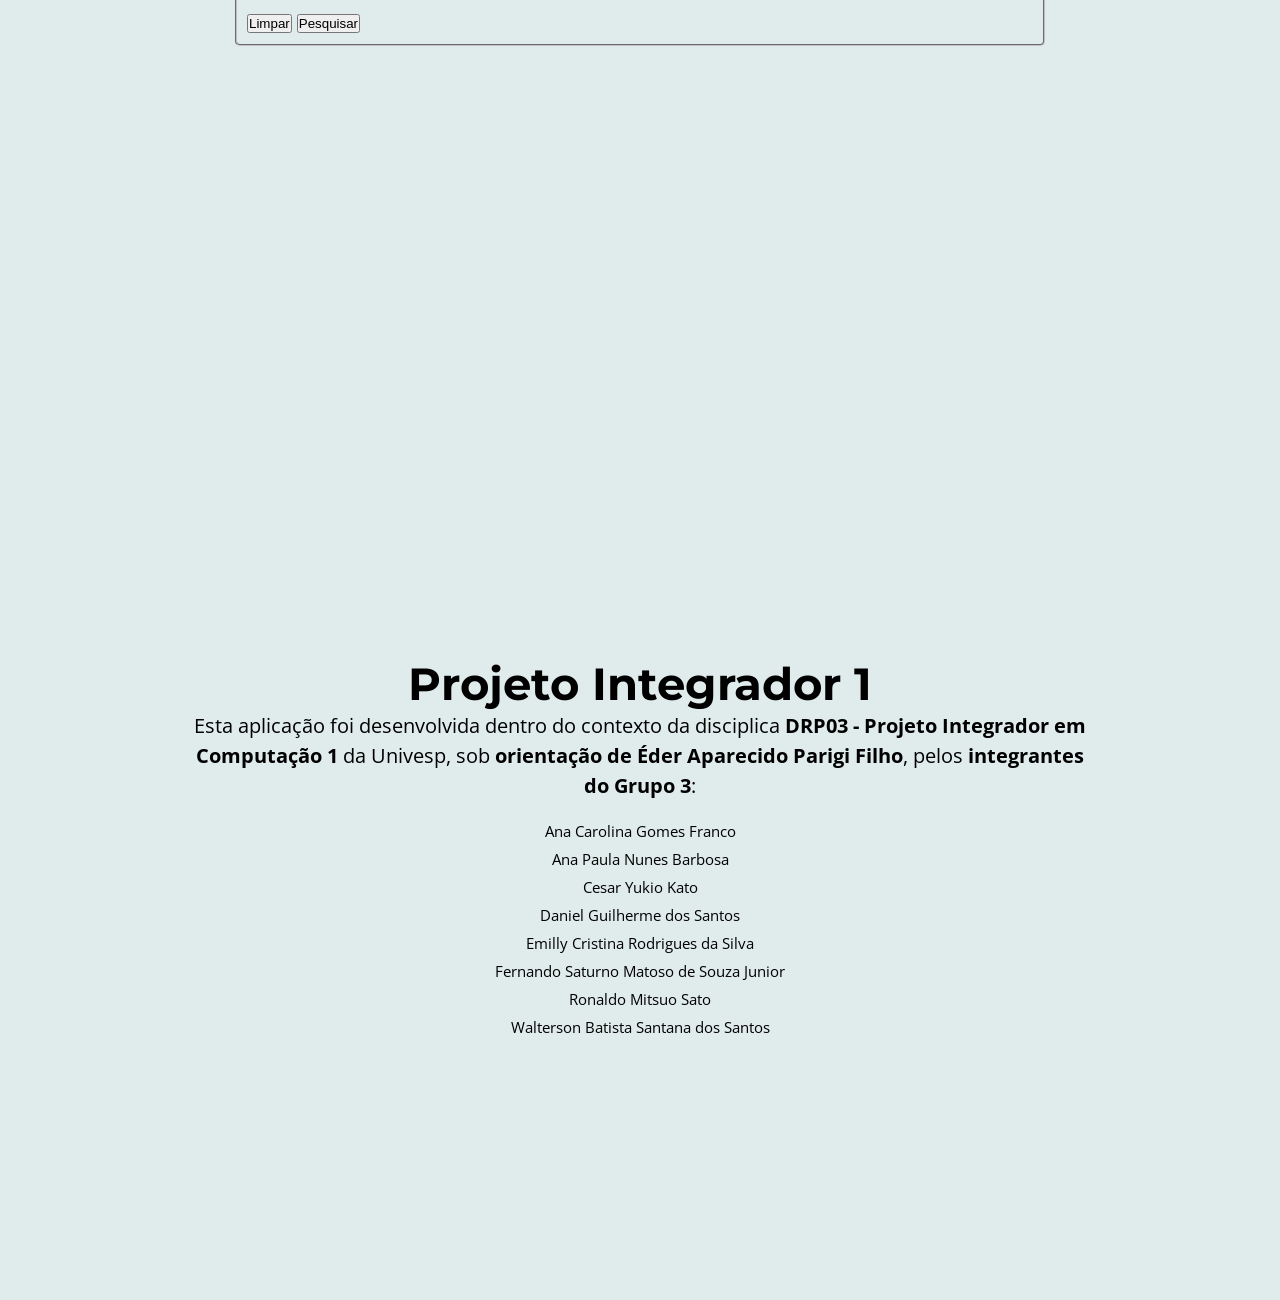
==== commit c691a491: "Padronizando estilo caixas de entrada; alterando nome de botões" ====
--- a/index.html
+++ b/index.html
@@ -80,7 +80,7 @@
           </p>
           <p class="button">
             <button type="reset" class="button">Limpar</button>
-            <button type="submit" class="button">Enviar</button>
+            <button type="submit" class="button">Cadastrar</button>
           </p>
         </fieldset>
       </form>
@@ -128,7 +128,7 @@
           </p>
           <p>
             <button type="reset">Limpar</button>
-            <button type="submit">Enviar</button>
+            <button type="submit">Cadastrar</button>
           </p>
         </fieldset>
       </form>
@@ -150,7 +150,7 @@
           </p>
           <p>
             <button type="reset">Limpar</button>
-            <button type="submit">Enviar</button>
+            <button type="submit">Pesquisar</button>
           </p>
         </fieldset>
       </form>
--- a/assets/css/styles.css
+++ b/assets/css/styles.css
@@ -81,6 +81,16 @@
   font-family: "Montserrat", sans-serif;
 }
 
+/* Selecionar tipos de entrada por atributos */
+input[type="text"], 
+input[type="email"] {
+    width: 100%;             /* ocupar a largura do contêiner */
+    padding: .8rem;          /* espaçamento interno entre texto e borda */
+    box-sizing: border-box;  /* garantir que padding não aumente o tamanho final do campo */
+    display: block;          /* cada campo ocupa uma linha */
+    margin-bottom: 1rem;     /* espaçamento entre os campos */
+}
+
 /*
   Sintaxe seletor de classe:
     
@@ -180,14 +190,8 @@
   border-radius: 0.5rem;
 }
 
-#home {  /* seletor por id */
-  /* display: flex;
-  justify-content: space-between; */
-  /* align-items: center; */
-}
-
 .about {
-    margin-bottom: 2rem; /*  */
+    margin-bottom: 2rem; /* empurrar o que vem depois (lista) para baixo */
 }
 
 .about p {  /* p descendente da .about */
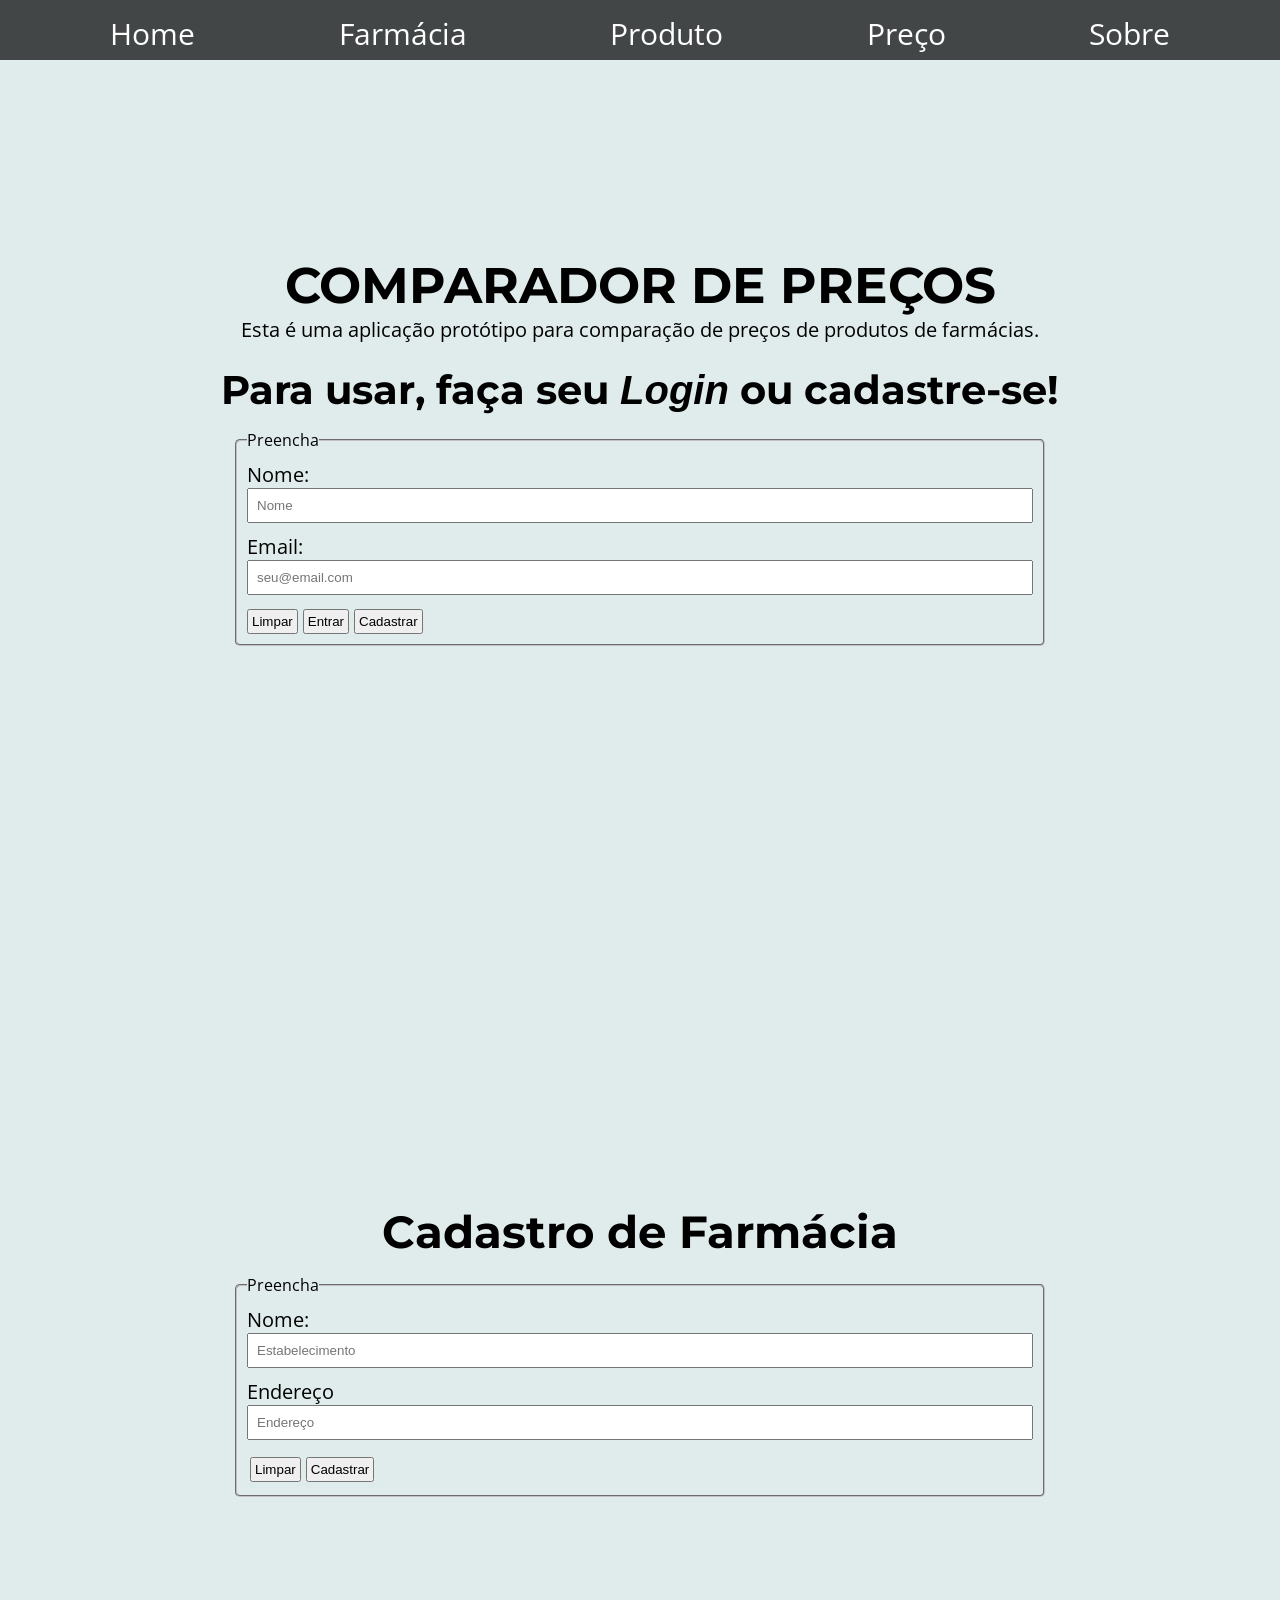
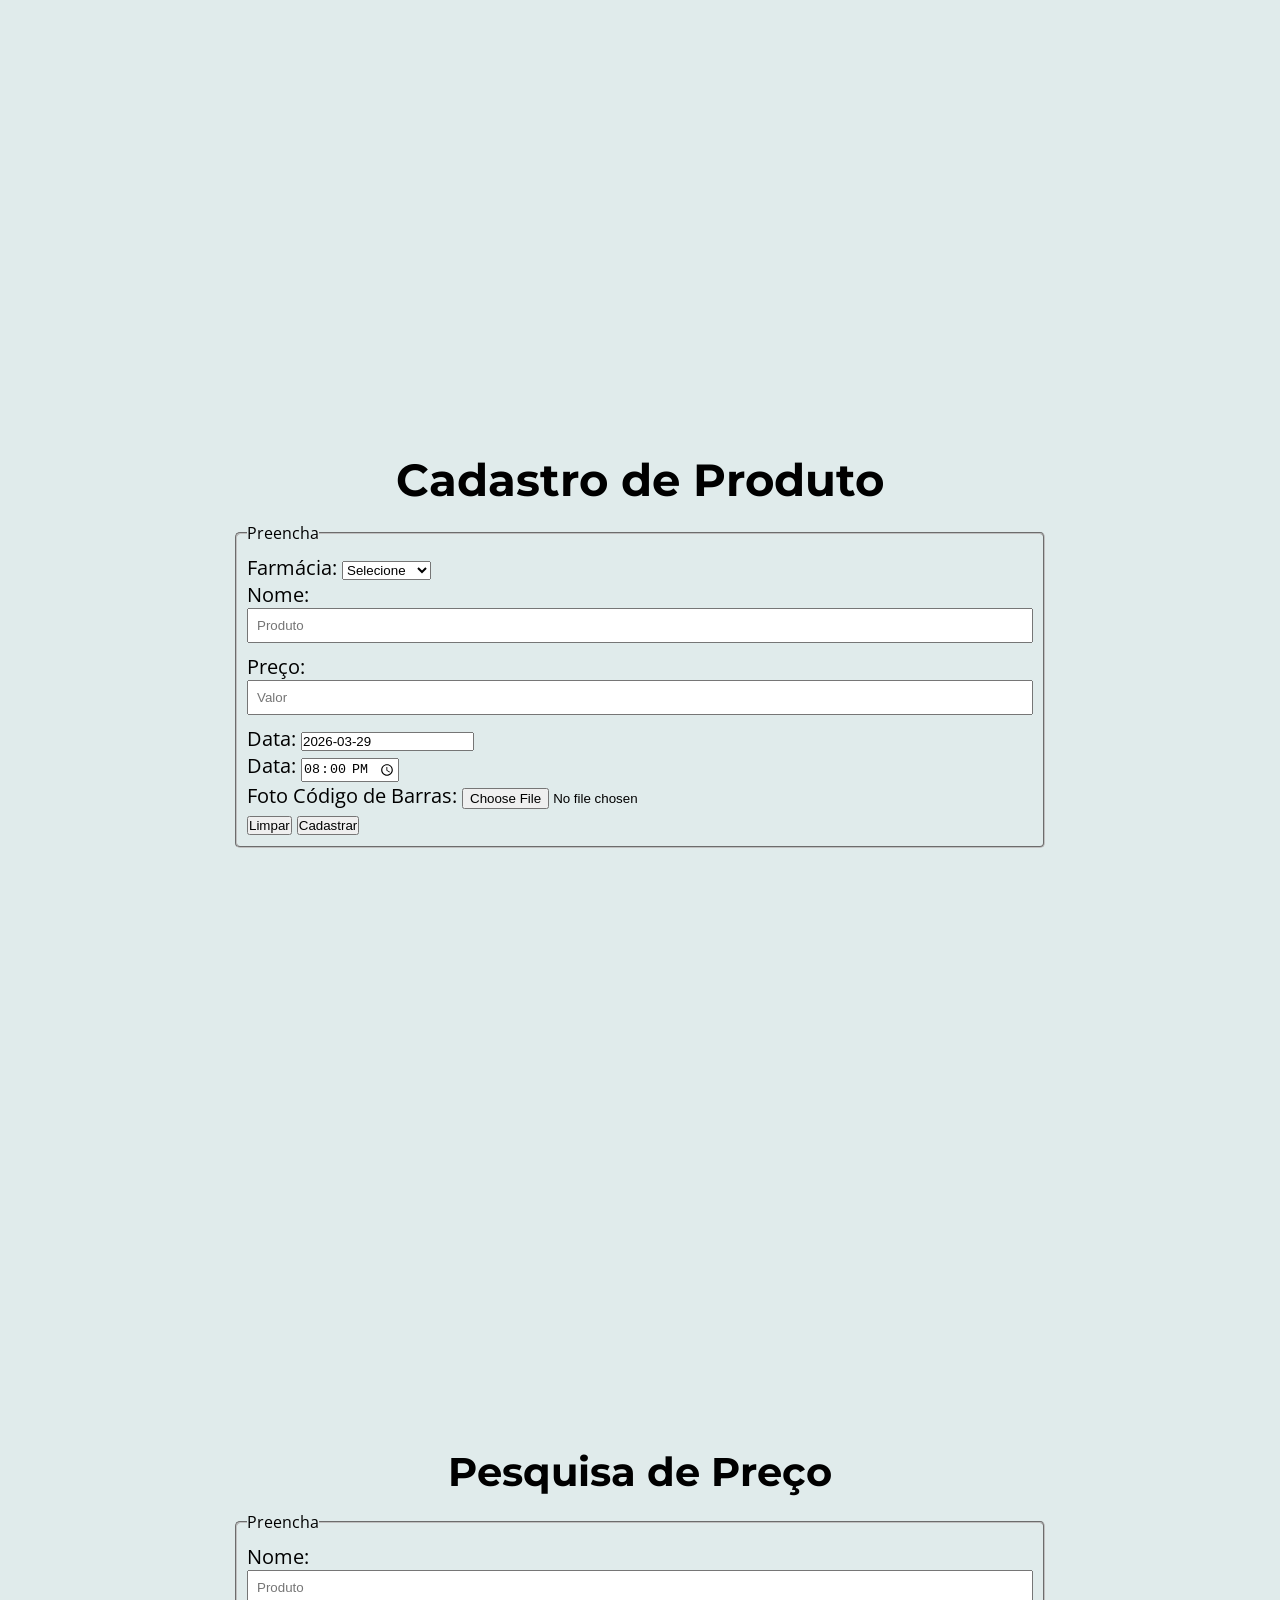
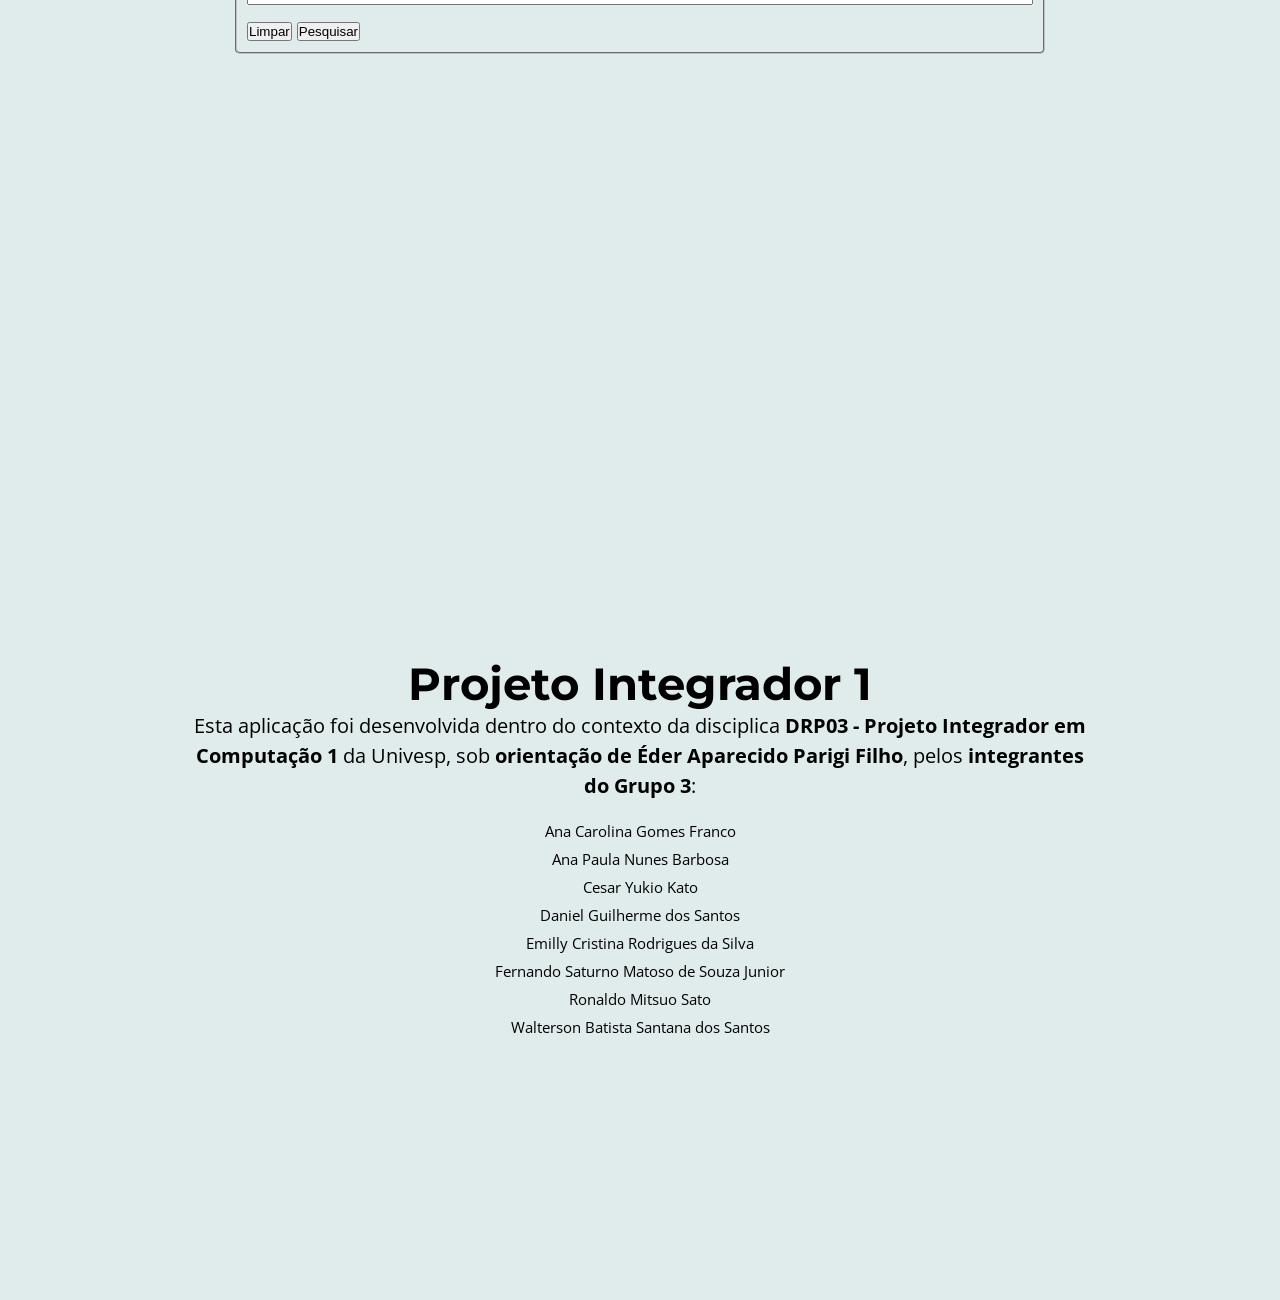
==== commit 59cdf198: "Removendo divs em branco comentadas para espaçamento vertical" ====
--- a/index.html
+++ b/index.html
@@ -29,7 +29,6 @@
     </nav>
     <!-- </div> -->
   </aside>
-
 
   <!--Home-->
   <section class="main-content section-page">
@@ -87,8 +86,6 @@
     </div>
   </section>
 
-  <!-- <div class="menu-spacing"></div> -->
-
   <!--Cadastro Produto-->
   <section id="produto" class="main-content section-page">
     <div>
@@ -135,8 +132,6 @@
     </div>
   </section>
 
-  <!-- <div class="menu-spacing"></div> -->
-
   <!--Pesquisa Preços-->
   <section id="preco" class="main-content section-page">
     <div>
@@ -156,8 +151,6 @@
       </form>
     </div>
   </section>
-
-  <!-- <div class="menu-spacing"></div> -->
 
   <!--Sobre-->
   <section id="about" class="main-content section-page">
--- a/assets/css/styles.css
+++ b/assets/css/styles.css
@@ -179,6 +179,7 @@
   text-align: left;
   max-width: 90vh;
   width: 100%;
+  margin-top: 1.5rem;
 }
 
 .button {
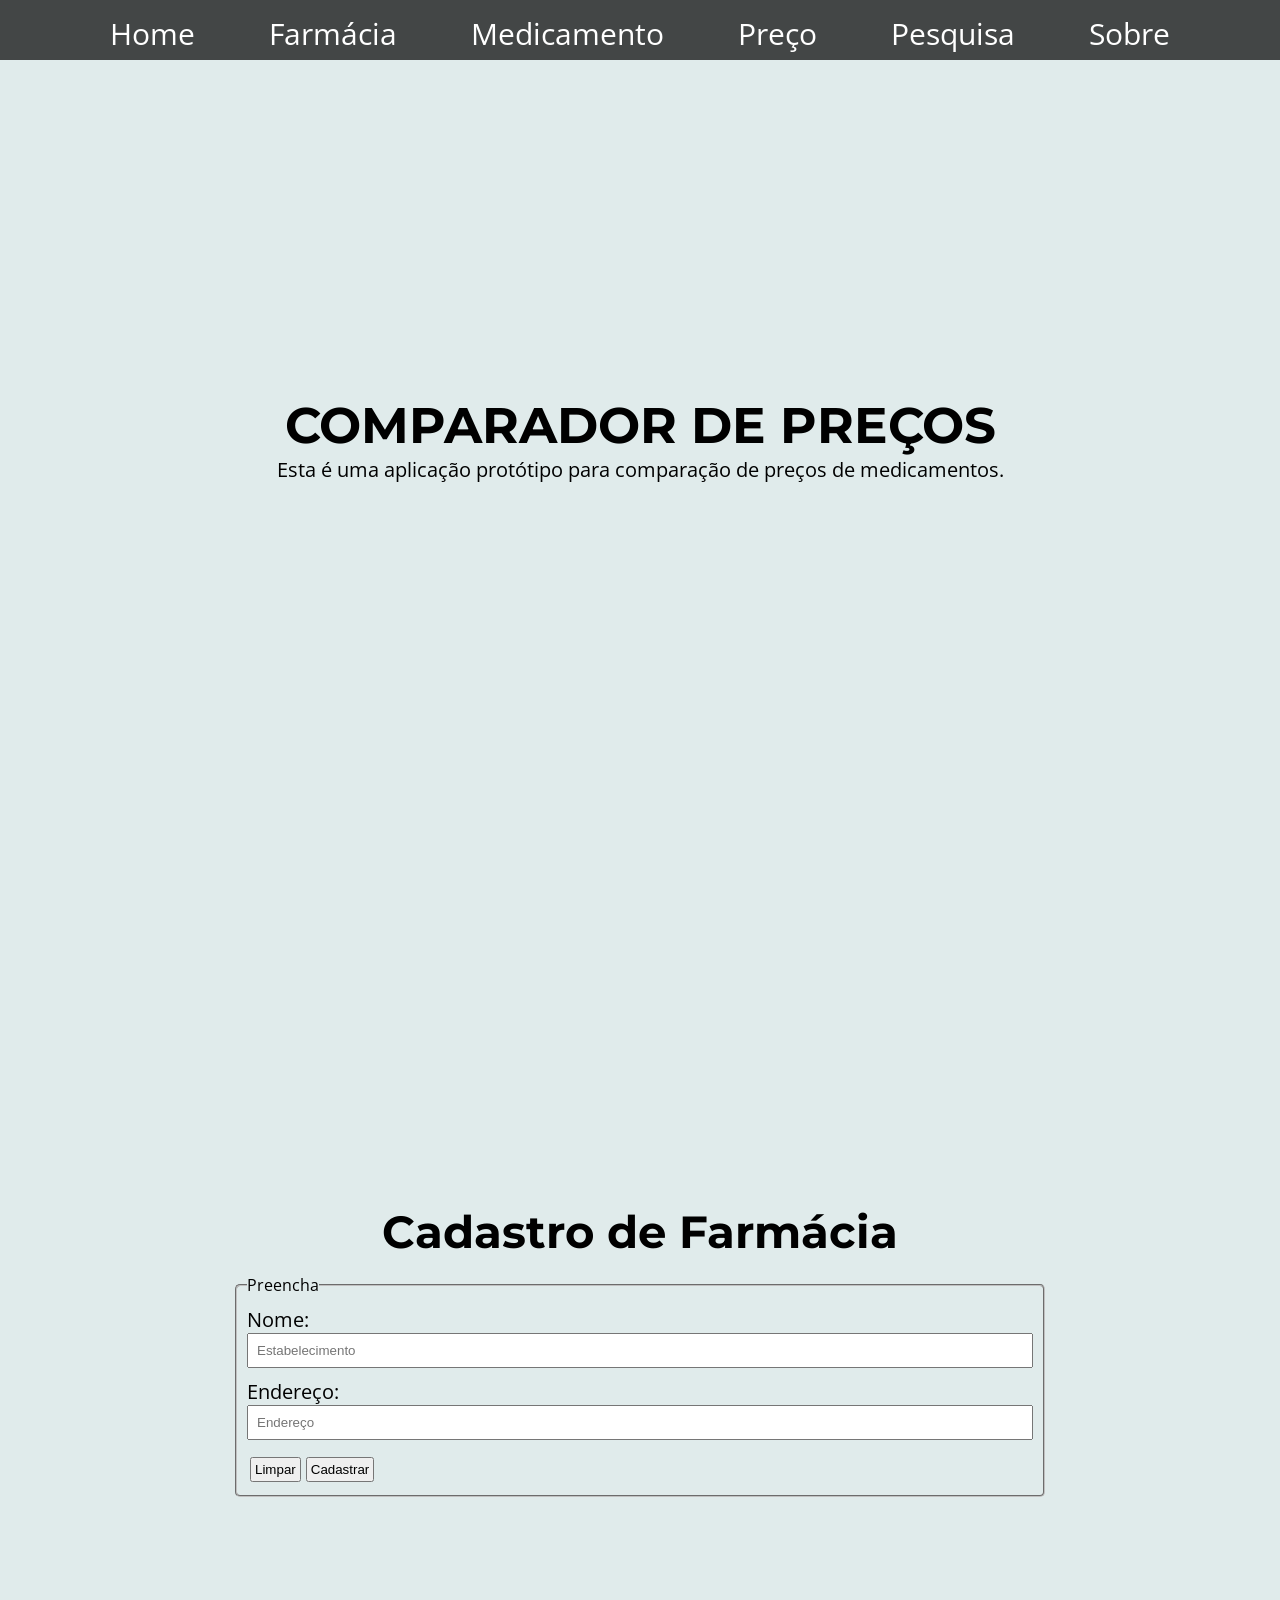
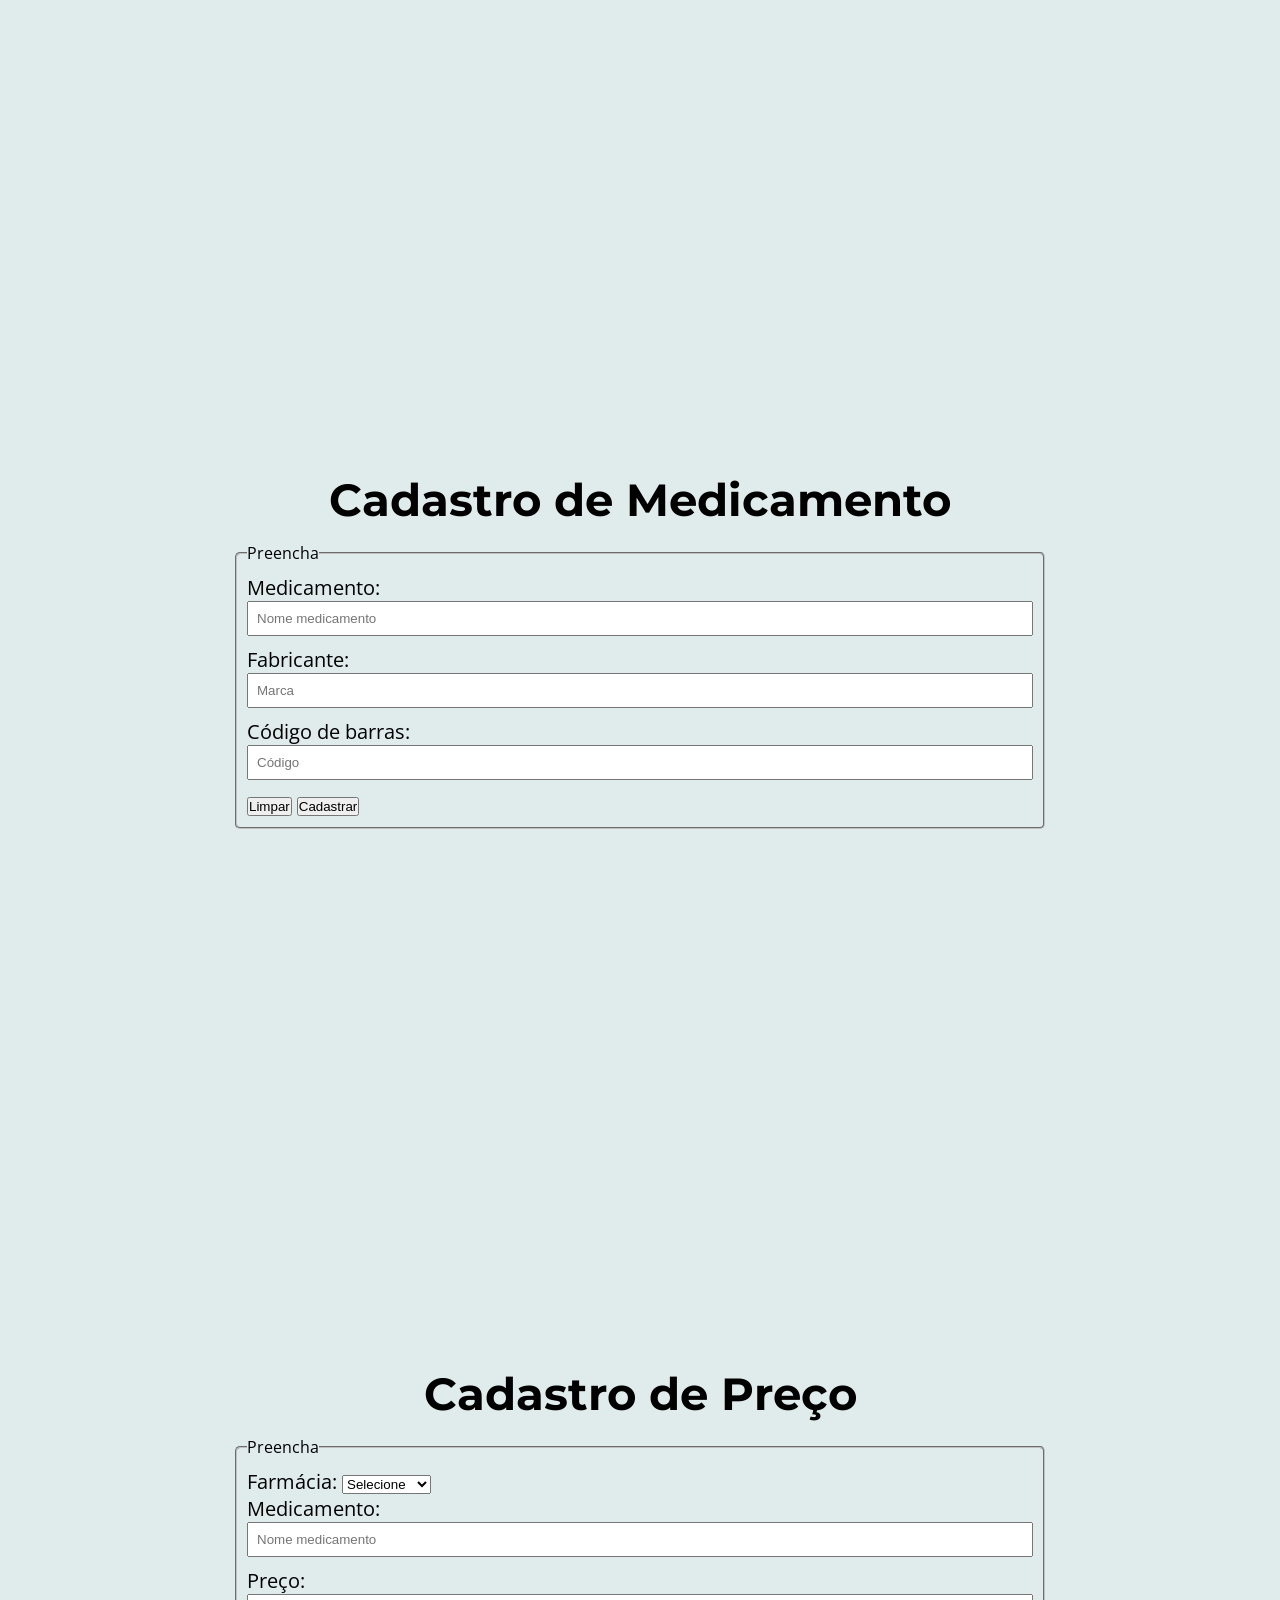
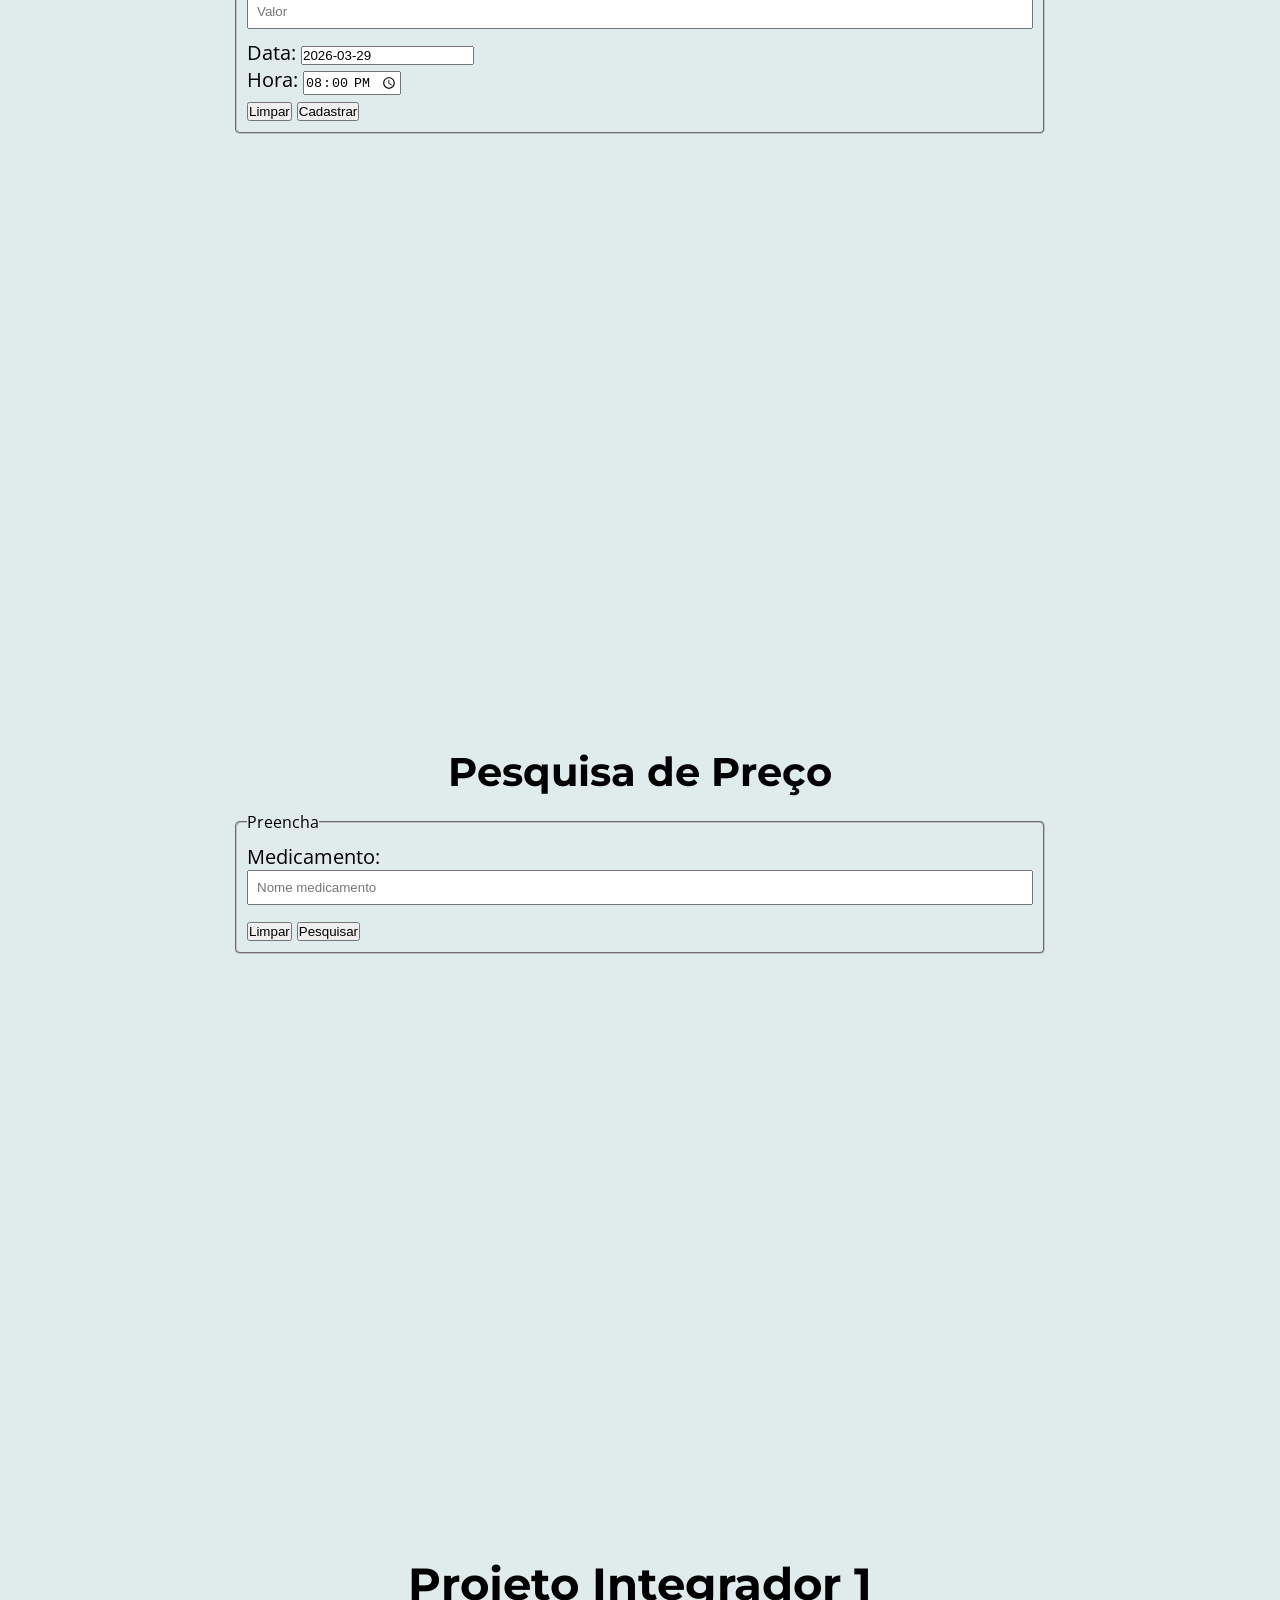
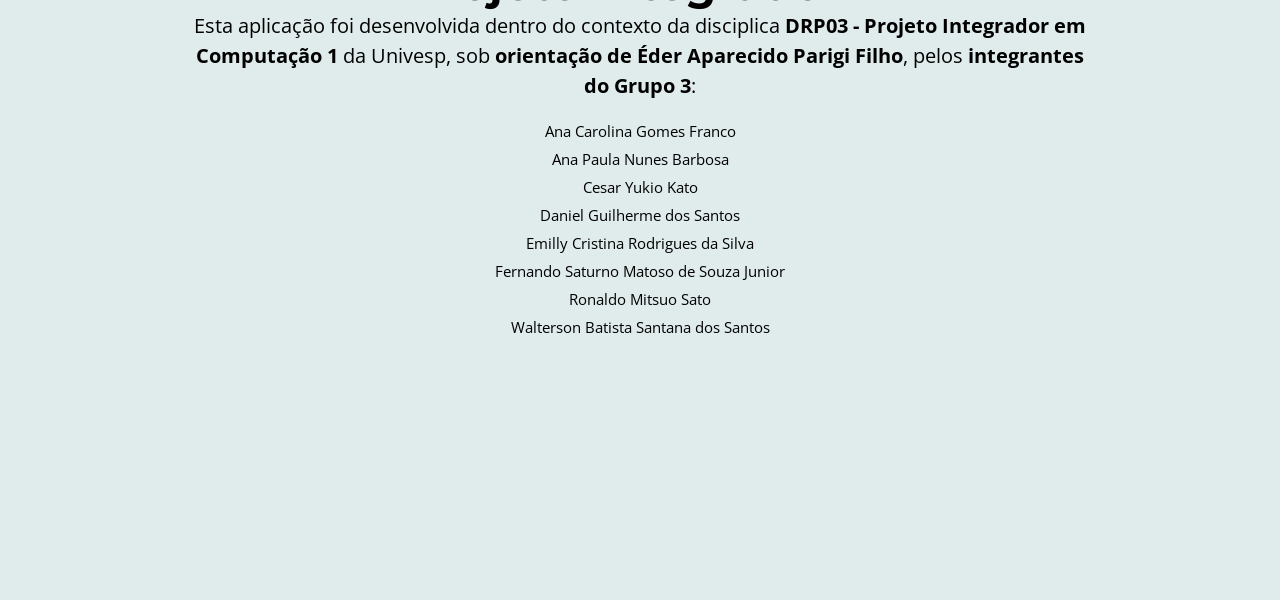
==== commit ede54bc9: "Alterações de nomes Produto->Medicamento; incluindo tela Preço" ====
--- a/index.html
+++ b/index.html
@@ -22,8 +22,9 @@
       <ul class="menu-content">
         <li><a href="#home">Home</a></li>
         <li><a href="#farmacia">Farmácia</a></li>
-        <li><a href="#produto">Produto</a></li>
+        <li><a href="#medicamento">Medicamento</a></li>
         <li><a href="#preco">Preço</a></li>
+        <li><a href="#pesquisa">Pesquisa</a></li>
         <li><a href="#about">Sobre</a></li>
       </ul>
     </nav>
@@ -35,10 +36,10 @@
     <div id="home" action="#">
       <h1>Comparador de Preços</h1>
       <p>
-        Esta é uma aplicação protótipo para comparação de preços de produtos de farmácias.
+        Esta é uma aplicação protótipo para comparação de preços de medicamentos.
       </p>
       <br>
-      <h3>
+      <!-- <h3>
         Para usar, faça seu <i>Login</i> ou cadastre-se!
       </h3>
       <form id="login-cadastro" action="#" method="get" target="_blank">
@@ -58,7 +59,7 @@
             <button type="submit" class="button">Cadastrar</button>
           </p>
         </fieldset>
-      </form>
+      </form> -->
     </div>
   </section>
 
@@ -70,11 +71,11 @@
         <fieldset class="fieldset">
           <legend>Preencha</legend>
           <p>
-            <label for="nome_farmacia">Nome:</label>
-            <input type="text" id="nome_farmacia" name="nome_farmacia" placeholder="Estabelecimento" required>
-          </p>
-          <p>
-            <label for="endereco">Endereço</label>
+            <label for="nome-farmacia">Nome:</label>
+            <input type="text" id="nome-farmacia" name="nome-farmacia" placeholder="Estabelecimento" required>
+          </p>
+          <p>
+            <label for="endereco">Endereço:</label>
             <input type="text" id="endereco" name="endereco" placeholder="Endereço" required>
           </p>
           <p class="button">
@@ -87,10 +88,39 @@
   </section>
 
   <!--Cadastro Produto-->
-  <section id="produto" class="main-content section-page">
-    <div>
-      <h2>Cadastro de Produto</h2>
-      <form id="formulario-produto" action="#" method="get" target="_blank">
+  <section id="medicamento" class="main-content section-page">
+    <div>
+      <h2>Cadastro de Medicamento</h2>
+      <form id="formulario-medicamento" action="#" method="get" target="_blank">
+        <fieldset class="fieldset">
+          <legend>Preencha</legend>
+          <p>
+            <label for="nome-medicamento">Medicamento:</label>
+            <input type="text" id="nome-medicamento" name="nome-medicamento" placeholder="Nome medicamento" required>
+          </p>
+          <p>
+            <label for="fabricante">Fabricante:</label>
+            <input type="text" id="fabricante" name="fabricante" placeholder="Marca" required>
+          </p>
+          <p>
+            <label for="codigo-medicamento">Código de barras:</label>
+            <input type="text" id="codigo-medicamento" name="codigo-medicamento" placeholder="Código" required>
+          </p>
+          <p>
+            <button type="reset">Limpar</button>
+            <button type="submit">Cadastrar</button>
+          </p>
+        </fieldset>
+      </form>
+    </div>
+  </section>
+
+
+  <!--Cadastro Preço-->
+  <section id="preco" class="main-content section-page">
+    <div>
+      <h2>Cadastro de Preço</h2>
+      <form id="formulario-preco" action="#" method="get" target="_blank">
         <fieldset class="fieldset">
           <legend>Preencha</legend>
           <p>
@@ -103,26 +133,26 @@
             </select>
           </p>
           <p>
-            <label for="nome-produto">Nome:</label>
-            <input type="text" id="nome" name="nome" placeholder="Produto" required>
+            <label for="nome-medicamento-preco">Medicamento:</label>
+            <input type="text" id="nome-medicamento-preco" name="nome-medicamento-preco" placeholder="Nome medicamento"
+              required>
           </p>
           <p>
             <label for="valor">Preço:</label>
             <input type="text" id="valor" name="valor" placeholder="Valor" required>
           </p>
           <p>
-            <label for="date">Data:</label>
-            <input type="datetime" id="date" name="date" value="2026-03-29" required>
-          </p>
-          <p>
-            <label for="time">Data:</label>
-            <input type="time" id="time" name="time" value="20:00" required>
-          </p>
-
-          <p>
+            <label for="data">Data:</label>
+            <input type="datetime" id="data" name="data" value="2026-03-29" required>
+          </p>
+          <p>
+            <label for="hora">Hora:</label>
+            <input type="time" id="hora" name="hora" value="20:00" required>
+          </p>
+          <!-- <p>
             <label for="foto_codigo">Foto Código de Barras:</label>
             <input type="file" id="foto_codigo" name="foto_codigo" accept="image/*">
-          </p>
+          </p> -->
           <p>
             <button type="reset">Limpar</button>
             <button type="submit">Cadastrar</button>
@@ -133,15 +163,16 @@
   </section>
 
   <!--Pesquisa Preços-->
-  <section id="preco" class="main-content section-page">
+  <section id="pesquisa" class="main-content section-page">
     <div>
       <h3>Pesquisa de Preço</h3>
-      <form id="formulario-preco" action="#" method="get" target="_blank">
-        <fieldset class="fieldset">
-          <legend>Preencha</legend>
-          <p>
-            <label for="preco-produto">Nome:</label>
-            <input type="text" id="preco-produto" name="preco-produto" placeholder="Produto" required>
+      <form id="formulario-pesquisa" action="#" method="get" target="_blank">
+        <fieldset class="fieldset">
+          <legend>Preencha</legend>
+          <p>
+            <label for="nome-medicamento-pesquisa">Medicamento:</label>
+            <input type="text" id="nome-medicamento-pesquisa" name="nome-medicamento-pesquisa"
+              placeholder="Nome medicamento" required>
           </p>
           <p>
             <button type="reset">Limpar</button>
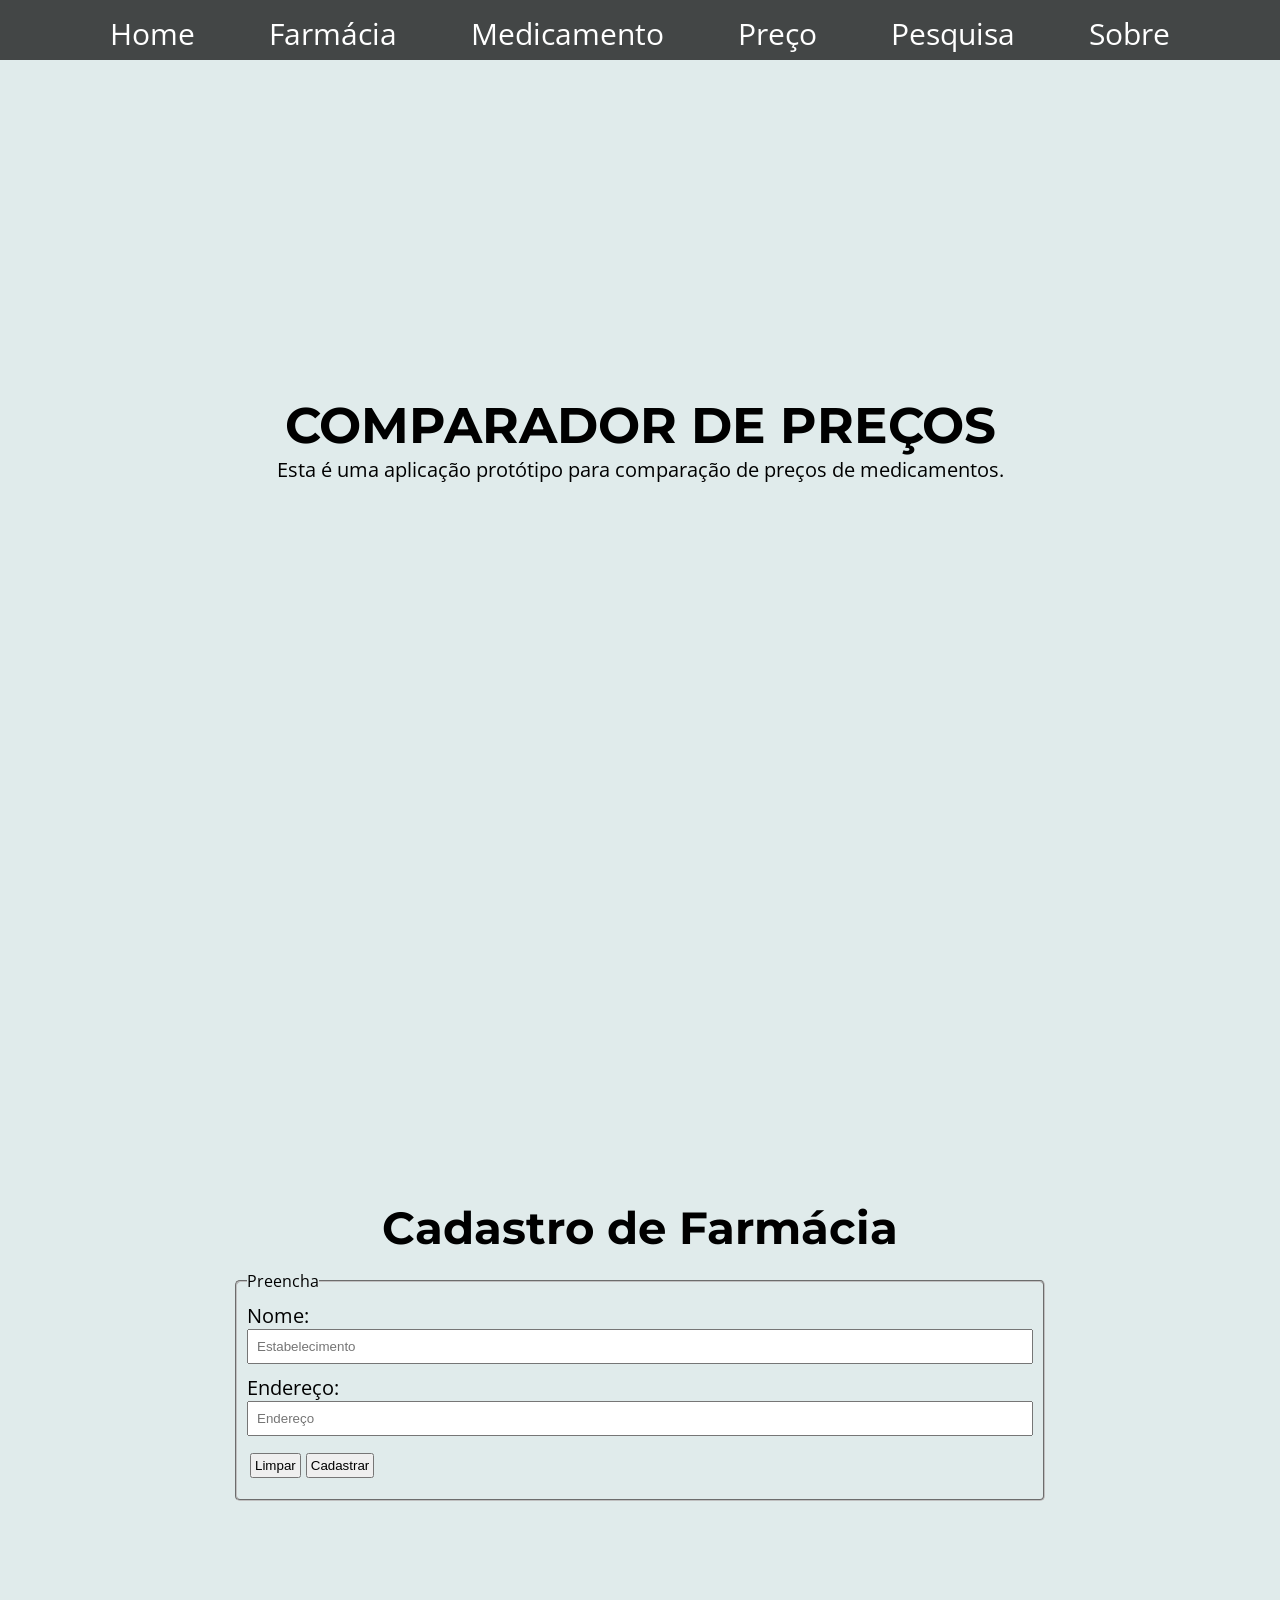
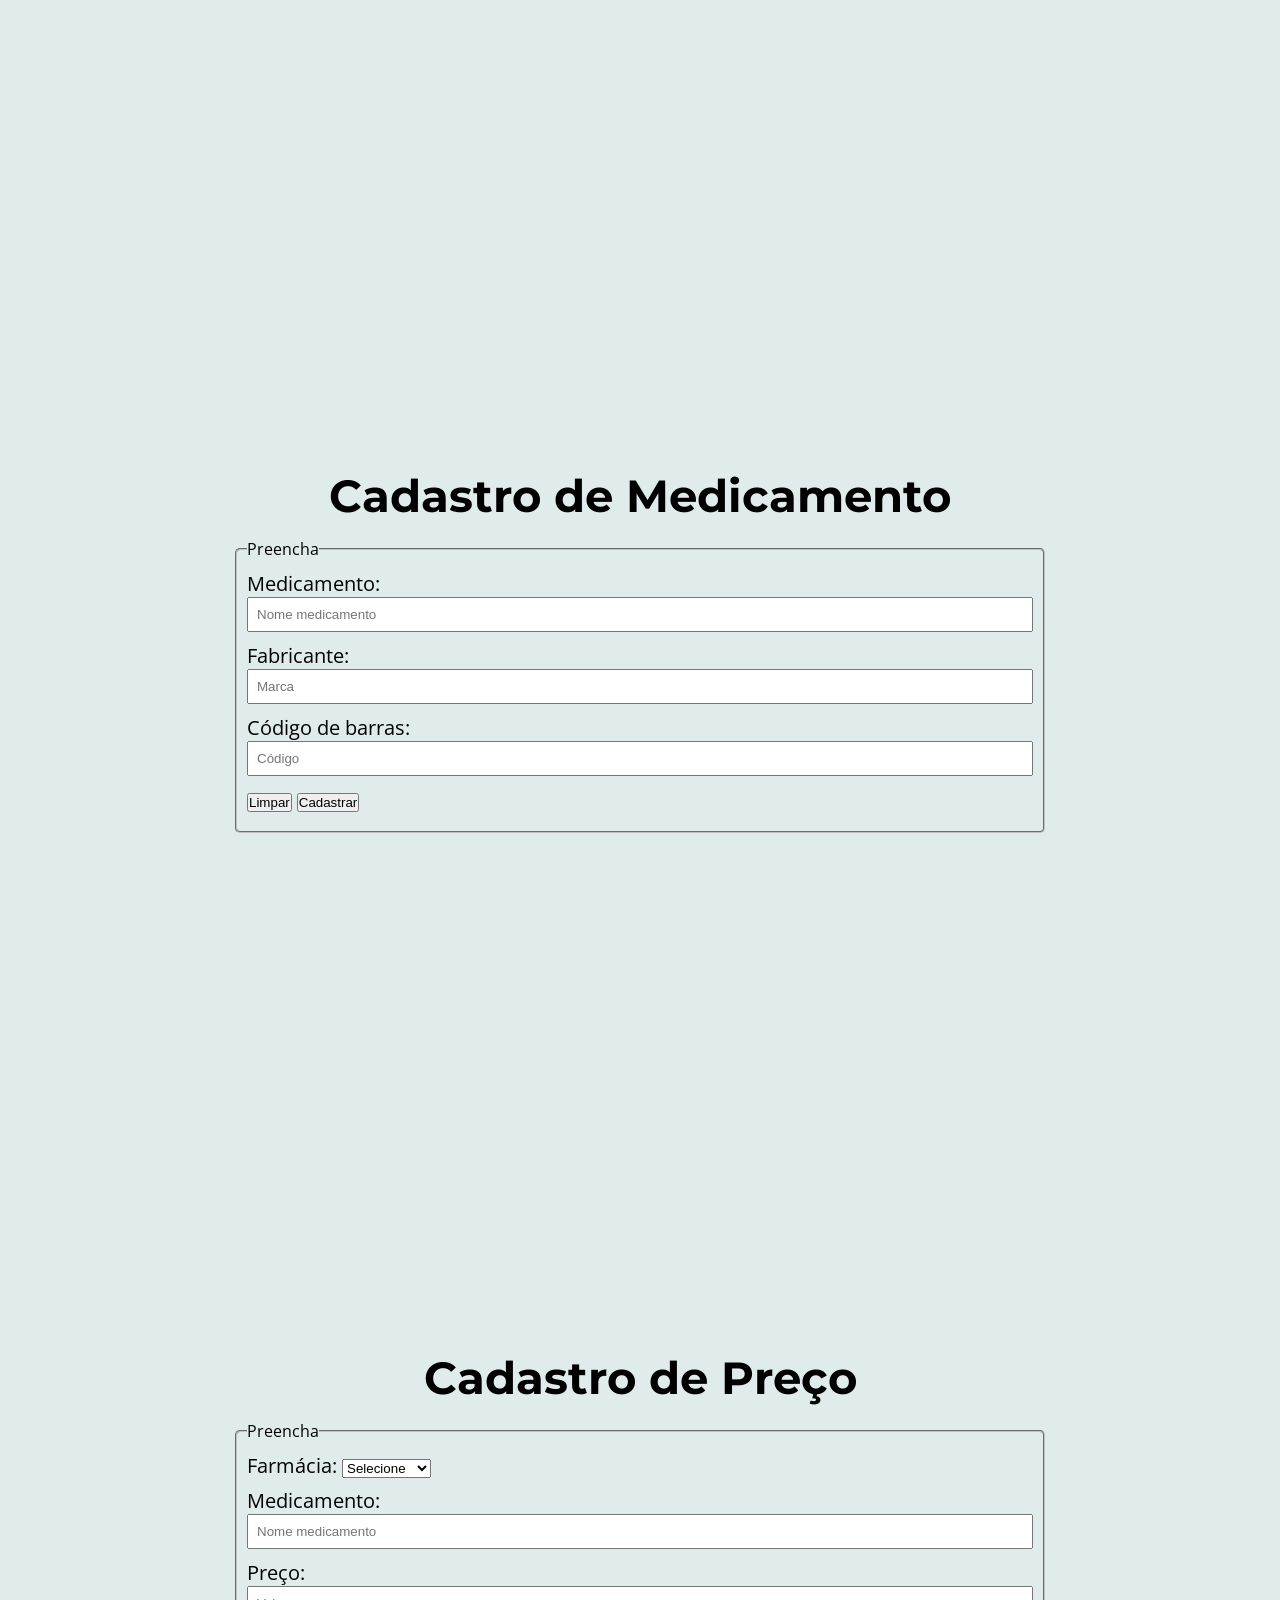
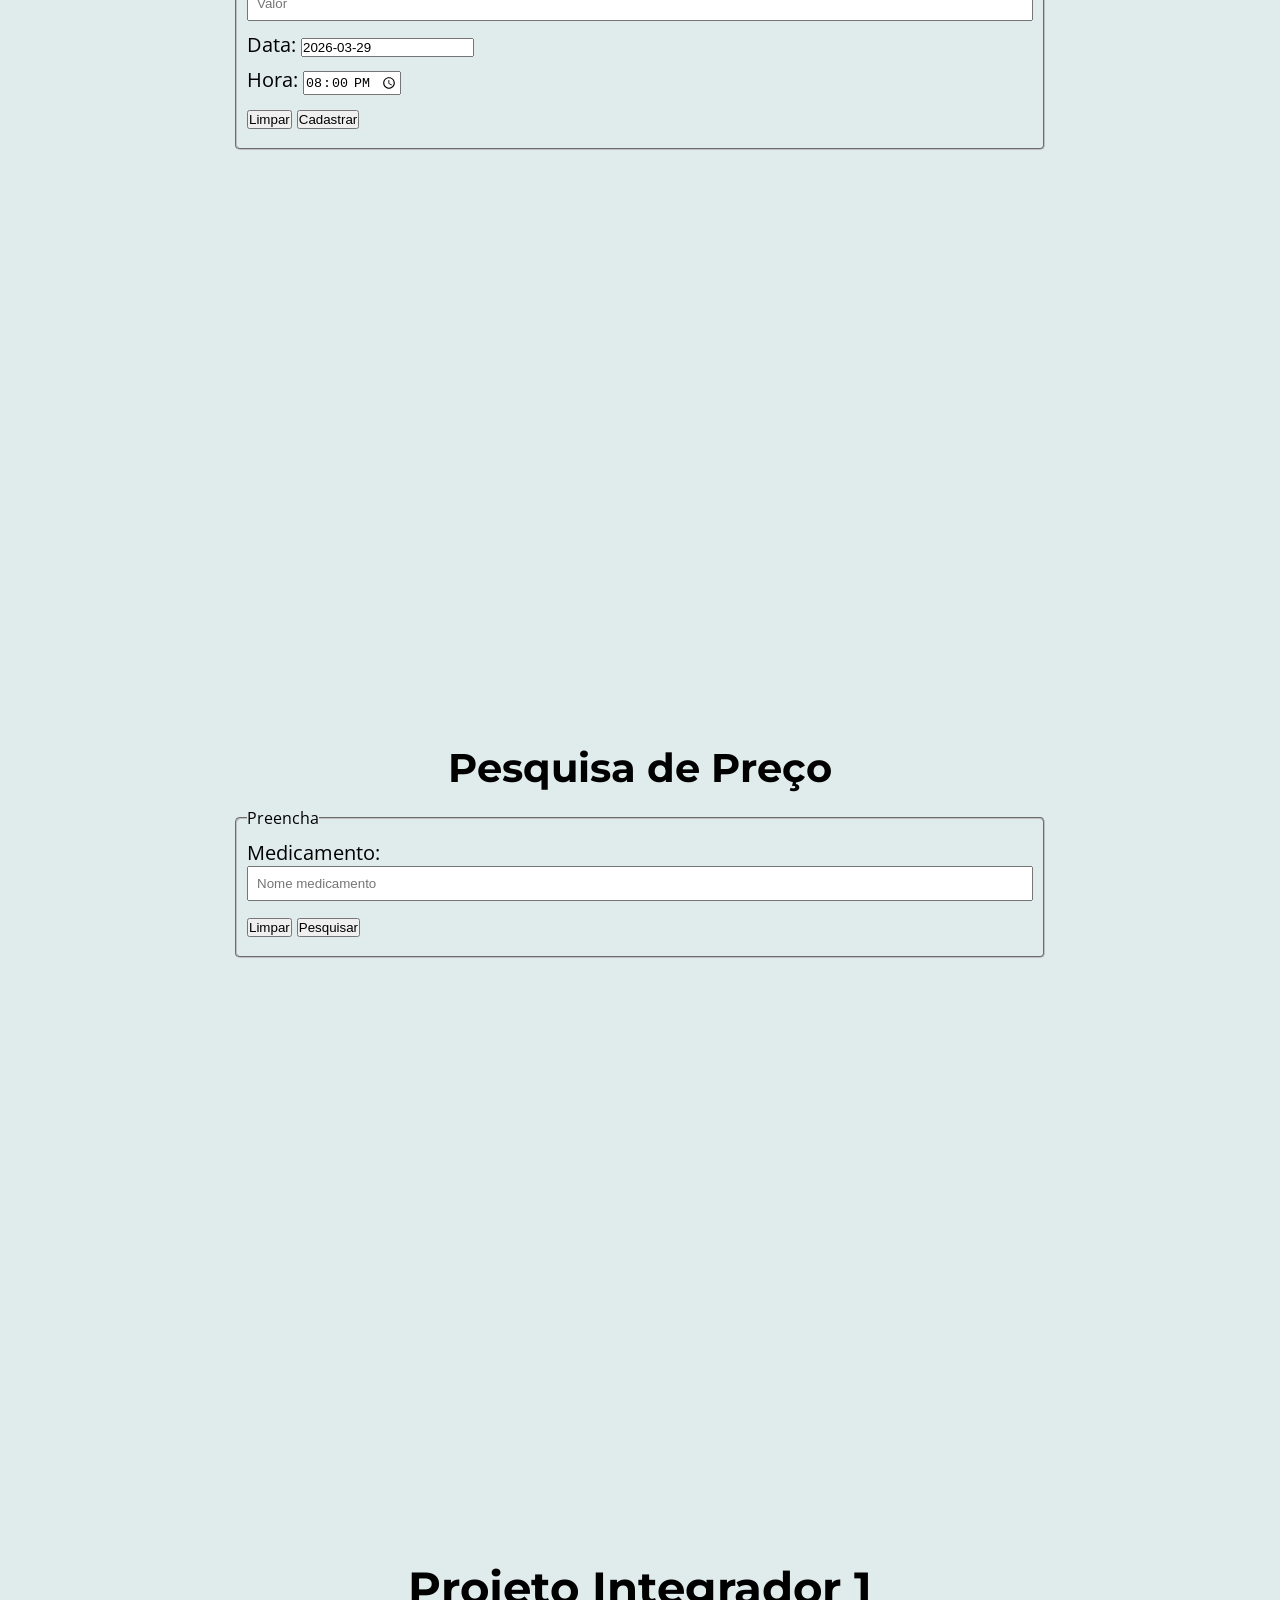
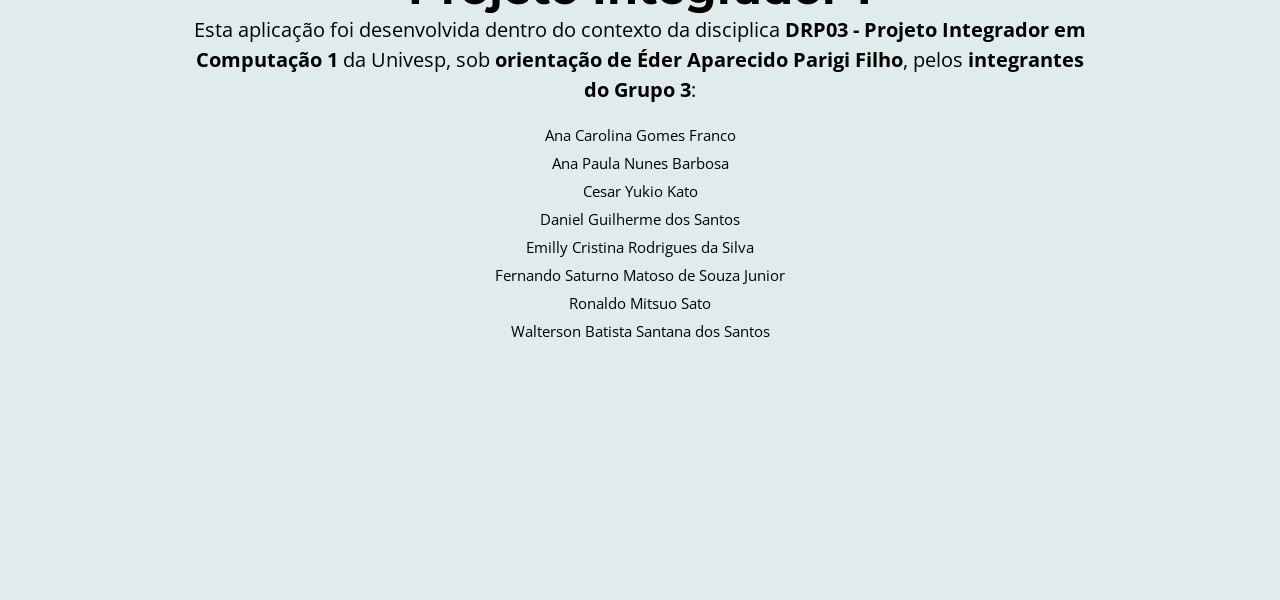
==== commit 5bccce38: "Alterando nome do projeto, para deixar para nome de app; incluindo os apps das respectivas telas" ====
--- a/index.html
+++ b/index.html
@@ -42,7 +42,7 @@
       <!-- <h3>
         Para usar, faça seu <i>Login</i> ou cadastre-se!
       </h3>
-      <form id="login-cadastro" action="#" method="get" target="_blank">
+      <form id="login-cadastro" class="formulario" action="#" method="get" target="_blank">
         <fieldset class="fieldset">
           <legend>Preencha</legend>
           <p>
@@ -67,7 +67,7 @@
   <section id="farmacia" class="main-content section-page">
     <div>
       <h2>Cadastro de Farmácia</h2>
-      <form id="formulario-farmacia" action="#" method="get" target="_blank">
+      <form id="formulario-farmacia" class="formulario" action="#" method="get" target="_blank">
         <fieldset class="fieldset">
           <legend>Preencha</legend>
           <p>
@@ -91,7 +91,7 @@
   <section id="medicamento" class="main-content section-page">
     <div>
       <h2>Cadastro de Medicamento</h2>
-      <form id="formulario-medicamento" action="#" method="get" target="_blank">
+      <form id="formulario-medicamento" class="formulario" action="#" method="get" target="_blank">
         <fieldset class="fieldset">
           <legend>Preencha</legend>
           <p>
@@ -115,12 +115,11 @@
     </div>
   </section>
 
-
   <!--Cadastro Preço-->
   <section id="preco" class="main-content section-page">
     <div>
       <h2>Cadastro de Preço</h2>
-      <form id="formulario-preco" action="#" method="get" target="_blank">
+      <form id="formulario-preco" class="formulario" action="#" method="get" target="_blank">
         <fieldset class="fieldset">
           <legend>Preencha</legend>
           <p>
@@ -166,7 +165,7 @@
   <section id="pesquisa" class="main-content section-page">
     <div>
       <h3>Pesquisa de Preço</h3>
-      <form id="formulario-pesquisa" action="#" method="get" target="_blank">
+      <form id="formulario-pesquisa" class="formulario" action="#" method="get" target="_blank">
         <fieldset class="fieldset">
           <legend>Preencha</legend>
           <p>
--- a/assets/css/styles.css
+++ b/assets/css/styles.css
@@ -182,6 +182,10 @@
   margin-top: 1.5rem;
 }
 
+.formulario p {
+    margin-bottom: .8rem; /* Padronizar espaçamento vertical entre os <p>s dos formulários */
+}
+
 .button {
   padding: 0.3rem;
 }
@@ -211,14 +215,11 @@
   align-content: center;
 }
 
-
 .integrantes li {
   list-style: none;      /* remover marcação */
   margin-bottom: .8rem;  /* adiciona espaçamento vertical entre os itens */
 }
 
-.integrantes li:
-
 /* Remover espaçamento do último item (remover espaço no final da seção) */
 .integrantes li:last-child {
     margin-bottom: 0;
